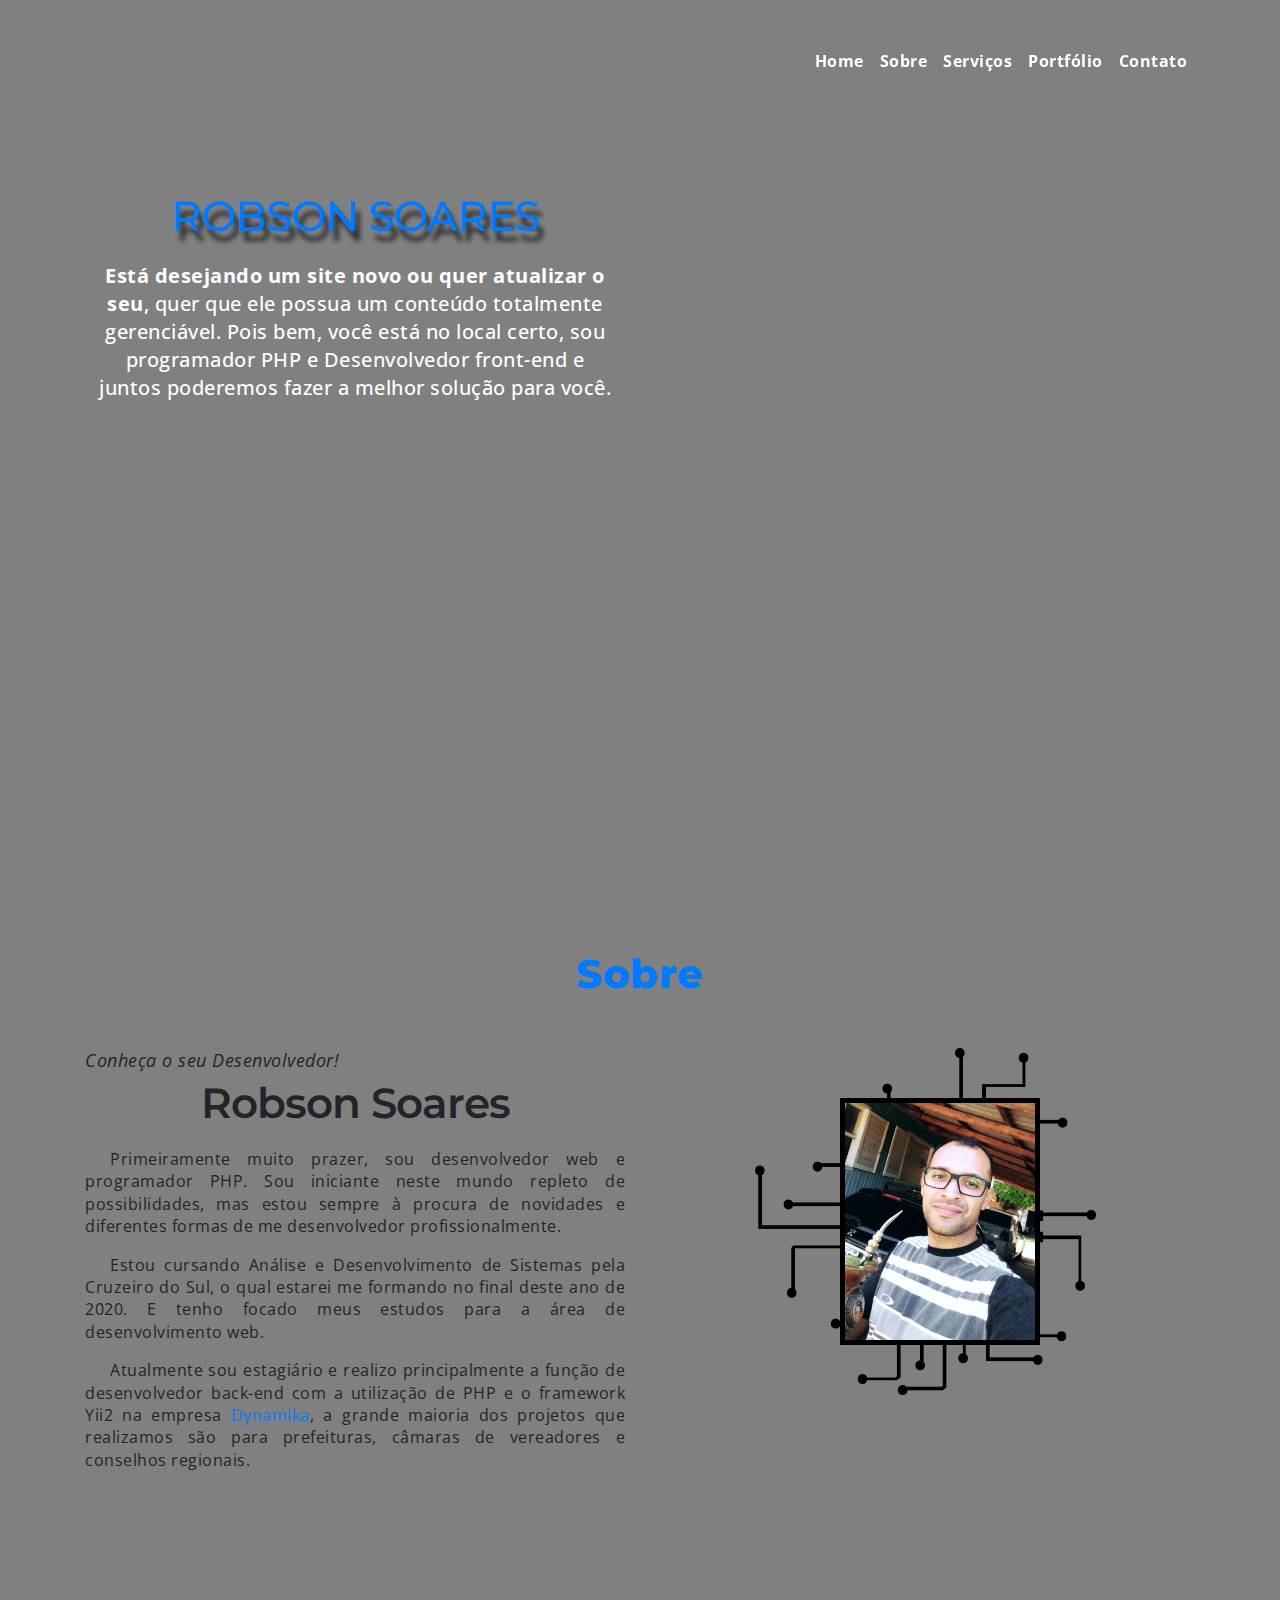
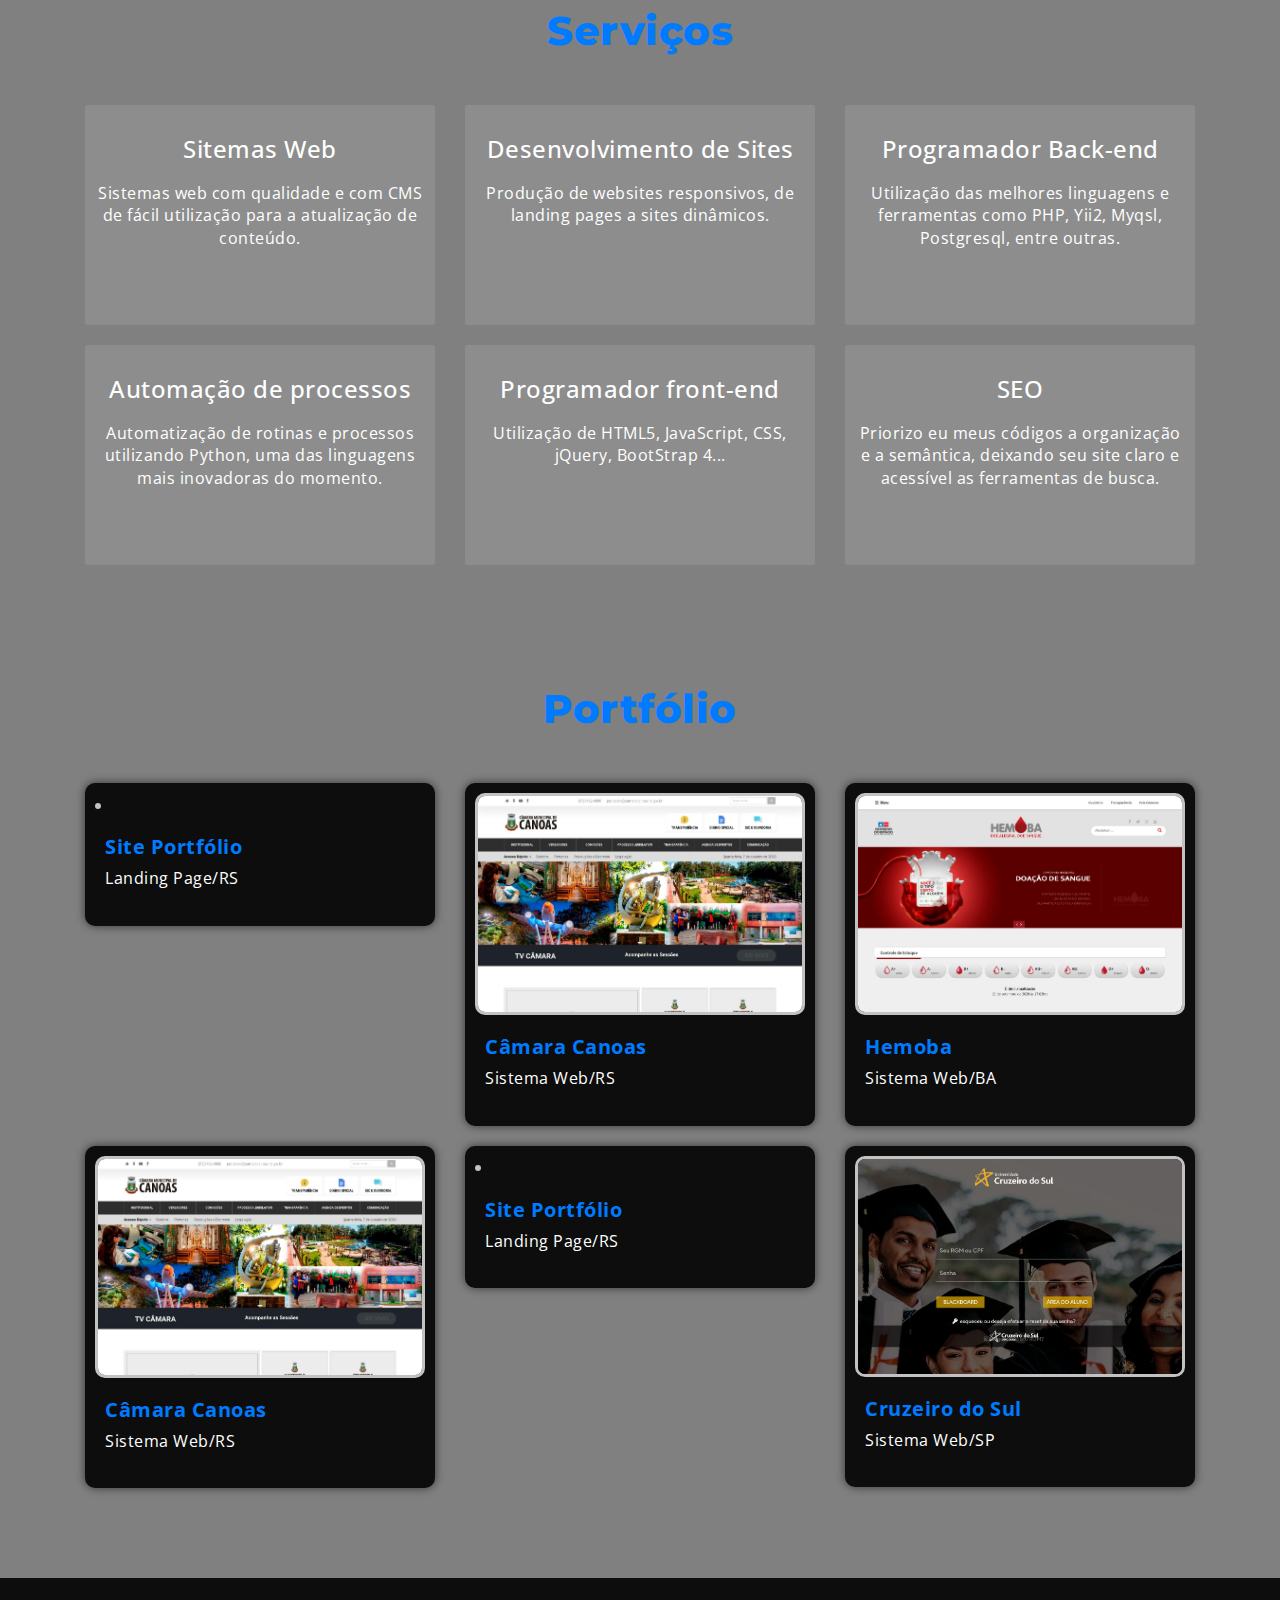
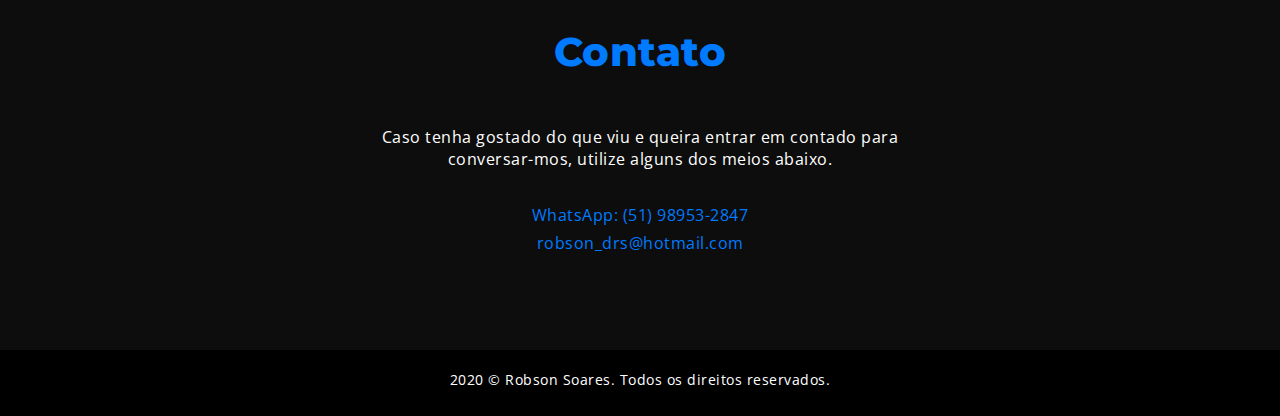
==== index.html @ 010b1d1f "responsivo" ====
<!DOCTYPE html>
<!--[if lt IE 7 ]><html class="ie ie6" lang="en"> <![endif]-->
<!--[if IE 7 ]><html class="ie ie7" lang="en"> <![endif]-->
<!--[if IE 8 ]><html class="ie ie8" lang="en"> <![endif]-->
<!--[if (gte IE 9)|!(IE)]><!--><html lang="pt-BR"> <!--<![endif]-->
<head>
    <meta http-equiv="Content-Type" content="text/html; charset=utf-8" />
    <meta name="viewport" content="width=device-width, initial-scale=1.0">
    <title>Robson Soares - Desenvolvedor WEB - Desenvolvedor back-end - Programador PHP - Desenvolvedor Websites - RS</title>
    <!--<link rel="SHORTCUT ICON" href="img/favicon.ico" type="image/x-icon" />-->
    <meta name="description" content="Desenvolvedor de Sistemas Web - Porto Alegre - RS, Sites, Sistemas, PHP, MySql, Postgresql, HTML, CSS, JQuery" />
	<meta name="keywords" content="desenvolvimento, desenvolvedor, Freelancer, web, desenvolvedor web, desenvolvimento web, sites, sistemas, php, mysql, sql, jquery, javascript, api facebook, api twitter, profissional, freela, aplicativos, aplicações, software, analista de sistemas, nerd, desenvolvedor, porto alegre - rs" />
	<meta property="og:title" content="Robson Soares - Desenvolvedor WEB - Desenvolvedor back-end - Programador PHP - Desenvolvedor Websites - RS"/>
	<meta property="og:type" content="website"/>
	<meta property="og:url" content="https://robsonsoares.dev.br"/>
	<!--<meta property="og:image" content="img/90.jpg"/> -->
	<meta property="og:site_name" content="Robson Soares - Desenvolvedor Web - Porto Alegre - RS"/>
	<meta property="og:description" content="Desenvolvedor de Sistemas Web - Porto Alegre - RS, Sites, Sistemas, PHP, MySql, Postgresql, HTML, CSS, JQuery"/>
	<meta name="OWNER" content="robson_drs@hotmail.com">
	<meta name="RATING" content="Geral">
	<meta name="ROBOTS" content="index,follow">
<!--
	<link rel="apple-touch-icon-precomposed" sizes="57x57" href="img/57.jpg" />
	<link rel="apple-touch-icon-precomposed" sizes="72x72" href="img/72.jpg" />
	<link rel="apple-touch-icon-precomposed" sizes="114x114" href="img/114.jpg" />
-->
	<meta name="theme-color" content="#0D0D0D">
	<!-- Windows Phone -->
	<meta name="msapplication-navbutton-color" content="#0D0D0D">
	<!-- iOS Safari -->
	<meta name="apple-mobile-web-app-capable" content="yes">
	<meta name="apple-mobile-web-app-status-bar-style" content="black-translucent">



    <link rel="stylesheet" href="css/bootstrap.min.css">
    <link href="https://fonts.googleapis.com/css2?family=Open+Sans&display=swap" rel="stylesheet">
    <link href="https://fonts.googleapis.com/css2?family=Montserrat:wght@400;500;600;800&display=swap" rel="stylesheet">
    <link rel="stylesheet" href="https://cdnjs.cloudflare.com/ajax/libs/animate.css/4.1.1/animate.min.css"/>
    <link rel="stylesheet" href="css/estilo.css">
    <link rel="stylesheet" href="css/animacao.css">
    <link rel="stylesheet" href="css/responsivo.css">
</head>
<body>
    <section id="navegacao" class="fixed-top">
        <nav class="navbar navbar-expand-md navbar-dark">
            <div class="container">
                <h1 class="navbar-brand"><a href="/" title="Robson Soares - Desenvolvedor WEB">Robson Soares</a></h1>
                <button class="navbar-toggler" type="button" data-toggle="collapse" data-target="#navbarNav" aria-controls="navbarNavAltMarkup" aria-expanded="false" aria-label="Toggle navigation">
                    <span class="navbar-toggler-icon"></span>
                </button>
                <div class="collapse navbar-collapse justify-content-end" id="navbarNav">
                    <div class="navbar-nav ">
                        <a class="nav-link" href="#home">Home</a>
                        <a class="nav-link" href="#sobre">Sobre</a>
                        <a class="nav-link" href="#servico">Serviços</a>
                        <a class="nav-link" href="#portfolio">Portfólio</a>
                        <a class="nav-link" href="#contato">Contato</a>
                    </div>
                </div>
            </div>
        </nav>
    </section>
    <section id="home">
        <div class="descricao">
            <div class="container">
                <div class="row">
                    <div class="col-12 col-sm-12 col-md-8 col-lg-6 box-banner">
                        <h2 class="text-center">Robson Soares</h2>
                        <p class="banner-text text-center">
                            <strong>Está desejando um site novo ou quer atualizar o seu</strong>, quer que ele possua um conteúdo totalmente gerenciável. Pois bem, você está no local certo, sou programador PHP e Desenvolvedor front-end e juntos poderemos fazer a melhor solução para você.
                        </p>
                    </div>
                </div>
            </div>
        </div>
        <span class="animated animate__animated animate__bounce"></span>
    </section>
    <section id="sobre">
        <div class="container">
            <div class="text-center"><h2 class="titulo">Sobre</h2></div>
            <div class="row">
                <div class="col-md-6 text-justify">
                    <span class="d-block dev"><em>Conheça o seu Desenvolvedor!</em></span>
                    <h3 class="titulo-nome anime-esquerda anime-init text-center">Robson Soares</h3>
                    <p>
                        Primeiramente muito prazer, sou desenvolvedor web e programador PHP. Sou iniciante neste mundo repleto de possibilidades, mas estou sempre à procura de novidades e diferentes formas de me desenvolvedor profissionalmente.
                    </p>
                    <p>
                        Estou cursando Análise e Desenvolvimento de Sistemas pela Cruzeiro do Sul, o qual estarei me formando no final deste ano de 2020. E tenho focado meus estudos para a área de desenvolvimento web. 
                    </p>
                    <p>
                    Atualmente sou estagiário e realizo principalmente a função de desenvolvedor back-end com a utilização de PHP e o framework Yii2 na empresa <a href="http://dynamika.com.br/" title="Dynamika">Dynamika</a>, a grande maioria dos projetos que realizamos são para prefeituras, câmaras de vereadores e conselhos regionais.
                    </p>
                </div>
                <div class="col-md-6 anime-direita">
                    <div class="box-foto text-center">
                        <img src="imagens/robson2.jpg" width="200" alt="Robson Soares">
                    </div>
                </div>
            </div>
        </div>
    </section>
    <section id="servico">
        <div class="servico">
            <div class="container">
                <div class="text-center"><h2 class="titulo">Serviços</h2></div>
                <div class="row">
                    <div class="col-sm-6 col-md-4">
                        <div class="text-center box-servico">
                            <i class="fas fa-laptop-code fa-3x"></i> 
                            <h4>Sitemas Web</h4>
                            <p>
                               Sistemas web com qualidade e com CMS de fácil utilização para a atualização de conteúdo.  
                            </p>  
                        </div>         
                    </div>
                    <div class="col-sm-6 col-md-4">
                        <div class="text-center box-servico">
                            <i class="fas fa-drafting-compass fa-3x"></i> 
                            <h4>Desenvolvimento de Sites</h4>
                            <p>
                                Produção de websites responsivos, de landing pages a sites dinâmicos.
                            </p>  
                        </div>         
                    </div>
                    <div class="col-sm-6 col-md-4">
                        <div class="text-center box-servico">
                            <i class="fas fa-code fa-3x"></i> 
                            <h4>Programador Back-end</h4>
                            <p>
                                Utilização das melhores linguagens e ferramentas como PHP, Yii2, Myqsl, Postgresql, entre outras.
                            </p>  
                        </div>         
                    </div>
                    <div class="col-sm-6 col-md-4">
                        <div class="text-center box-servico">
                            <i class="fas fa-tasks fa-3x"></i> 
                            <h4>Automação de processos</h4>
                            <p>
                                Automatização de rotinas e processos utilizando Python, uma das linguagens mais inovadoras do momento. 
                            </p>  
                        </div>         
                    </div>
                    <div class="col-sm-6 col-md-4">
                        <div class="text-center box-servico">
                            <i class="fas fa-desktop fa-3x"></i> 
                            <h4>Programador front-end</h4>
                            <p>
                                Utilização de HTML5, JavaScript, CSS, jQuery, BootStrap 4...
                            </p>  
                        </div>         
                    </div>
                    <div class="col-sm-6 col-md-4">
                        <div class="text-center box-servico">
                            <i class="far fa-address-card fa-3x"></i> 
                            <h4>SEO</h4>
                            <p>
                                Priorizo eu meus códigos a organização e a semântica, deixando seu site claro e acessível as ferramentas de busca.
                            </p>  
                        </div>         
                    </div>

                </div>
            </div>
        </div>
    </section>
    <section id="portfolio">
        <div class="container">
            <div class="text-center"><h2 class="titulo">Portfólio</h2></div>
            <div class="row">
                <div class="col-sm-6 col-md-6 col-lg-4">
                    <div class="box-portfolio">
                        <img src="imagens/portfolio3.jpg" width="100%" alt="" title="">
                        <div class="box-portfolio-text">
                            <a href="/" target="_blank" title=""><h5><strong>Site Portfólio</strong></h5></a>
                            <p>Landing Page/RS</p>
                        </div>
                    </div>
                </div>
                <div class="col-sm-6 col-md-6 col-lg-4">
                    <div class="box-portfolio">
                        <img src="imagens/portfolio4.jpg" width="100%" alt="" title="">
                        <div class="box-portfolio-text">
                            <a href="/" target="_blank" title=""><h5><strong>Câmara Canoas</strong></h5></a>
                            <p>Sistema Web/RS</p>
                        </div>
                    </div>
                </div>
                <div class="col-sm-6 col-md-6 col-lg-4">
                    <div class="box-portfolio">
                        <img src="imagens/portfolio5.jpg" width="100%" alt="" title="">
                        <div class="box-portfolio-text">
                            <a href="/" target="_blank" title=""><h5><strong>Hemoba</strong></h5></a>
                            <p>Sistema Web/BA</p>
                        </div>
                    </div>
                </div>
                <div class="col-sm-6 col-md-6 col-lg-4">
                    <div class="box-portfolio">
                        <img src="imagens/portfolio4.jpg" width="100%" alt="" title="">
                        <div class="box-portfolio-text">
                            <a href="/" target="_blank" title=""><h5><strong>Câmara Canoas</strong></h5></a>
                            <p>Sistema Web/RS</p>
                        </div>
                    </div>
                </div>
                <div class="col-sm-6 col-md-6 col-lg-4">
                    <div class="box-portfolio">
                        <img src="imagens/portfolio3.jpg" width="100%" alt="" title="">
                        <div class="box-portfolio-text">
                            <a href="/" target="_blank" title=""><h5><strong>Site Portfólio</strong></h5></a>
                            <p>Landing Page/RS</p>
                        </div>
                    </div>
                </div>
                <div class="col-sm-6 col-md-6 col-lg-4">
                    <div class="box-portfolio">
                        <img src="imagens/portfolio6.jpg" width="100%" alt="" title="">
                        <div class="box-portfolio-text">
                            <a href="/" target="_blank" title=""><h5><strong>Cruzeiro do Sul</strong></h5></a>
                            <p>Sistema Web/SP</p>
                        </div>
                    </div>
                </div>

            </div>
        </div>
    </section>
    <section id="contato">
        <div class="container">
            <div class="text-center"><h2 class="titulo">Contato</h2></div>
            <div class="row justify-content-center">
                <div class="col-10 col-sm-8 col-md-6 text-center">
                    <p>
                        Caso tenha gostado do que viu e queira entrar em contado para conversar-mos, utilize alguns dos meios abaixo.
                    </p>
                    <a href="https://wa.me/5551989532847" target="_blank" title="Whatsapp">WhatsApp: (51) 98953-2847</a><br />
                    <a href="mailto:robson_drs@hotmail.com">robson_drs@hotmail.com</a><br />
                    <a href="https://www.instagram.com/robson.soares.3532" title="Instagram"><i class="fab fa-instagram fa-2x"></i></a>
                    <a href="https://www.linkedin.com/in/robson-da-rosa-soares-93663b18a/" title="Linkedin"><i class="fab fa-linkedin fa-2x"></i></a>
                    <a href="https://github.com/robsondrs" title="Github"><i class="fab fa-github fa-2x"></i></a>
                </div>
            </div>
        </div>
    </section>
    <footer class="text-center">
        <div class="row justify-content-center">
            <div class="col-10 text-center">
                <p>
                    2020 © Robson Soares. Todos os direitos reservados.
                </p>
            </div>
        </div>
    </footer>


    <script src="https://kit.fontawesome.com/1abc14eed8.js" crossorigin="anonymous"></script>
    <script src="js/jquery.js"></script>
    <script src="https://cdn.jsdelivr.net/npm/popper.js@1.16.1/dist/umd/popper.min.js" integrity="sha384-9/reFTGAW83EW2RDu2S0VKaIzap3H66lZH81PoYlFhbGU+6BZp6G7niu735Sk7lN" crossorigin="anonymous"></script>
    <script src="js/bootstrap.min.js"></script>
    <script src="js/site.js"></script>
</body>
</html>
---- css/estilo.css ----
html {
    height: 100%;
    scroll-behavior: smooth;
}

body {
    font: 16px "Open Sans";
    letter-spacing: 0.5px;
    line-height: 1.4;
    height: 100%;
    background-color:#C2C2C3;
    margin:0;
    padding: 0;
    overflow-x:  hidden !important;
}

#navegacao .navbar {
    background-color: transparent;
    padding-top: 20px;
    padding-bottom: 20px;
    transition: .6s all;
}

#navegacao .navbar a {
    color: #fff;
    font-weight: 700;
    font-size: 1em;
    text-decoration: none;
}

#navegacao .navbar .navbar-nav a:after {
    content: "";
    height: 2px;
    width: 0px;
    float: left;
    background-color: #007bff;
    transition: .3s all;
    border-radius: 10px;
}

#navegacao .navbar .navbar-nav a:hover:after {
    width: 100%;
}

#navegacao h1 a {
    width: 400px;
    height: 65px;
    display: block;
    text-indent: -9999px;
    background-image: url(../imagens/logo2-invert.png);
    background-repeat: no-repeat;
    background-size: contain;
    transition: .6s all;
}

#navegacao.scroll h1 a {
    width: 300px;
    height: auto;
}

#navegacao.scroll .navbar{
    background-color: rgba(0,0,0,.9);
    padding-top: 5px;
    padding-bottom: 5px;
    border-bottom: 1px solid rgba(255,255,255,.1);
    box-shadow: 0 0 10px rgba(0,0,0,.5);
}

#home {
    height: 100%;
    position: relative;
    padding: 70px 0;
    margin-top: 0;
	background-repeat: no-repeat;
	background-size: cover;
	background-position: center;
    background-attachment: fixed;
    background-image: url(../imagens/banner1-1.jpg);
}

#home .descricao {
    width: 100%;
    padding-top: 100px;
}

#home .box-banner {
    color: #fff;
    padding: 25px 18px;
    font-size: 20px;
    font-weight: 500;
}

#home .box-banner h2 {
    font-family: "Montserrat";
    line-height: 1;
    letter-spacing: -1px;
    font-weight: 500;
    font-size: 42px;
    text-shadow: 5px 10px 5px rgba(0,0,0,.7);
    text-transform: uppercase;
    color: #007bff; 
}

#home .banner-text {
    padding: 10px 10px 0 10px;
    margin-top: 15px;
}

.titulo-nome {
    font-family: 'Montserrat', sans-serif;
    letter-spacing: -1px;
    font-weight: 600;
    margin: 10px 0;
}

.titulo {
    font-size: 40px;
    font-family: 'Montserrat', sans-serif;
    font-weight: 800;
    margin-bottom: 50px;
    color: #007bff;
}

#sobre {
    padding: 50px 0 70px 0;
}

#sobre h3 {
    margin: 5px 0 20px 0;
    font-size: 42px;
}

#sobre .dev {
    font-size: 1.1em;
}

#sobre p{
    text-indent: 25px;
}

#sobre .box-foto {
    padding:50px 30px 50px 60px;
    background-size: contain;
    background-image: url(../imagens/fundo-foto.png);
    background-repeat: no-repeat;
    background-position: center;
}

#sobre .box-foto img {
    border: 5px solid black;
}

#servico {
    background-image: url(../imagens/banner3-1.jpg);
    background-repeat: no-repeat;
    background-size: cover;
    background-position: center;
    background-attachment: fixed;
}

.servico {
    padding: 50px 0;
}

.box-servico {
    position: relative;
    height: 220px;
    margin-bottom: 20px;
    padding: 20px 10px;
    color: #fff;
    border-radius: 3px;
    background: rgba(255,255,255,.1);
    transition: 1s all;
}

.box-servico h4 {
    padding: 10px 0;
}

.box-servico:hover {
    background: rgba(255,255,255,.3);
    box-shadow: 0 0 10px rgba(0,0,0,.3);
}

.box-servico::after {
    content: "";
    position: absolute;
    bottom: 0;
    right: 0;
    width: 0;
    height: 0;
    border-color: #007bff;
    transition: 1s all;
}

.box-servico:hover:after {
    width: 70px;
    height: 70px;
    border-bottom-right-radius: 3px;
    border-bottom: 2px solid #007bff;
    border-right: 2px solid #007bff;
}

.box-servico::before {
    content: "";
    position: absolute;
    top: 0;
    left: 0;
    width: 0;
    height: 0;
    border-color: #007bff;
    transition: 1s all;
}

.box-servico:hover:before {
    width: 70px;
    height: 70px;
    border-top-left-radius: 3px;
    border-top: 2px solid #007bff;
    border-left: 2px solid #007bff;
}

#portfolio {
    padding: 50px 0 70px 0;
}

.box-portfolio {
    width: 100%;
    margin-bottom: 20px;
    border-radius: 10px;
    padding: 10px;
    background-color: #0D0D0D;
    box-shadow: 0 0 10px rgba(0,0,0,.6);
}

.box-portfolio img {
    width: 100%;
    height: auto;
    border-radius: 10px;
    border: 3px solid #C2C2C3;
    object-fit: cover;
    object-position: top;
}

.box-portfolio-text {
    margin-top: 10px;
    padding: 10px;
    color: #fff;
}

#contato {
    background-color: #0D0D0D;
    padding: 50px 0 70px 0;
    color: #fff;    
}

#contato p {
    margin-bottom: 30px;
}

#contato a {
    display: inline-block;
    padding: 3px;
}

#contato a:hover {
    text-decoration: none;
    color: #fff;
}

footer {
    background-color: #000;
    font-size: 14px;
    padding: 20px 0 10px;
    color: #fff;
}
---- css/responsivo.css ----
/*Extra small devices (portrait phones, menor que 576px)*/
@media (max-width: 575.98px) {
    body {
        min-width: 320px !important;
        overflow-x: hidden !important;
    }

    #navegacao .navbar {
        padding: .5rem 1rem;
    }

    #navegacao .navbar-toggler {
        margin-bottom: 15px;
    }
    
    #navegacao h1 a {
        margin-top: 10px;        
        width: 150px;
        background-image: url(../imagens/logo-invert.png);
    }
}

/*Small devices (landscape phones, 576px e maiores)*/
@media (min-width: 576px) and (max-width: 767.98px) {
    body {
        background: red;
    }
}

/*Medium devices (tablets, 768px e maiores)*/
@media (min-width: 768px) and (max-width: 991.98px) {
    body {
        background: blue;
    }
}

/*Large devices (desktops, 992px e maiores)*/
@media (min-width: 992px) and (max-width: 1199.98px) {
    body {
        background: yellow;
    }
}

/*Extra large devices (large desktops, 1200px  e maiores)*/
@media (min-width:1200px) and (max-width:1440px) {
    body {
        background: gray;
    }
}

@media (min-width:1441px) and (max-width:1600px) {

}

@media (min-width:1601px) {

}
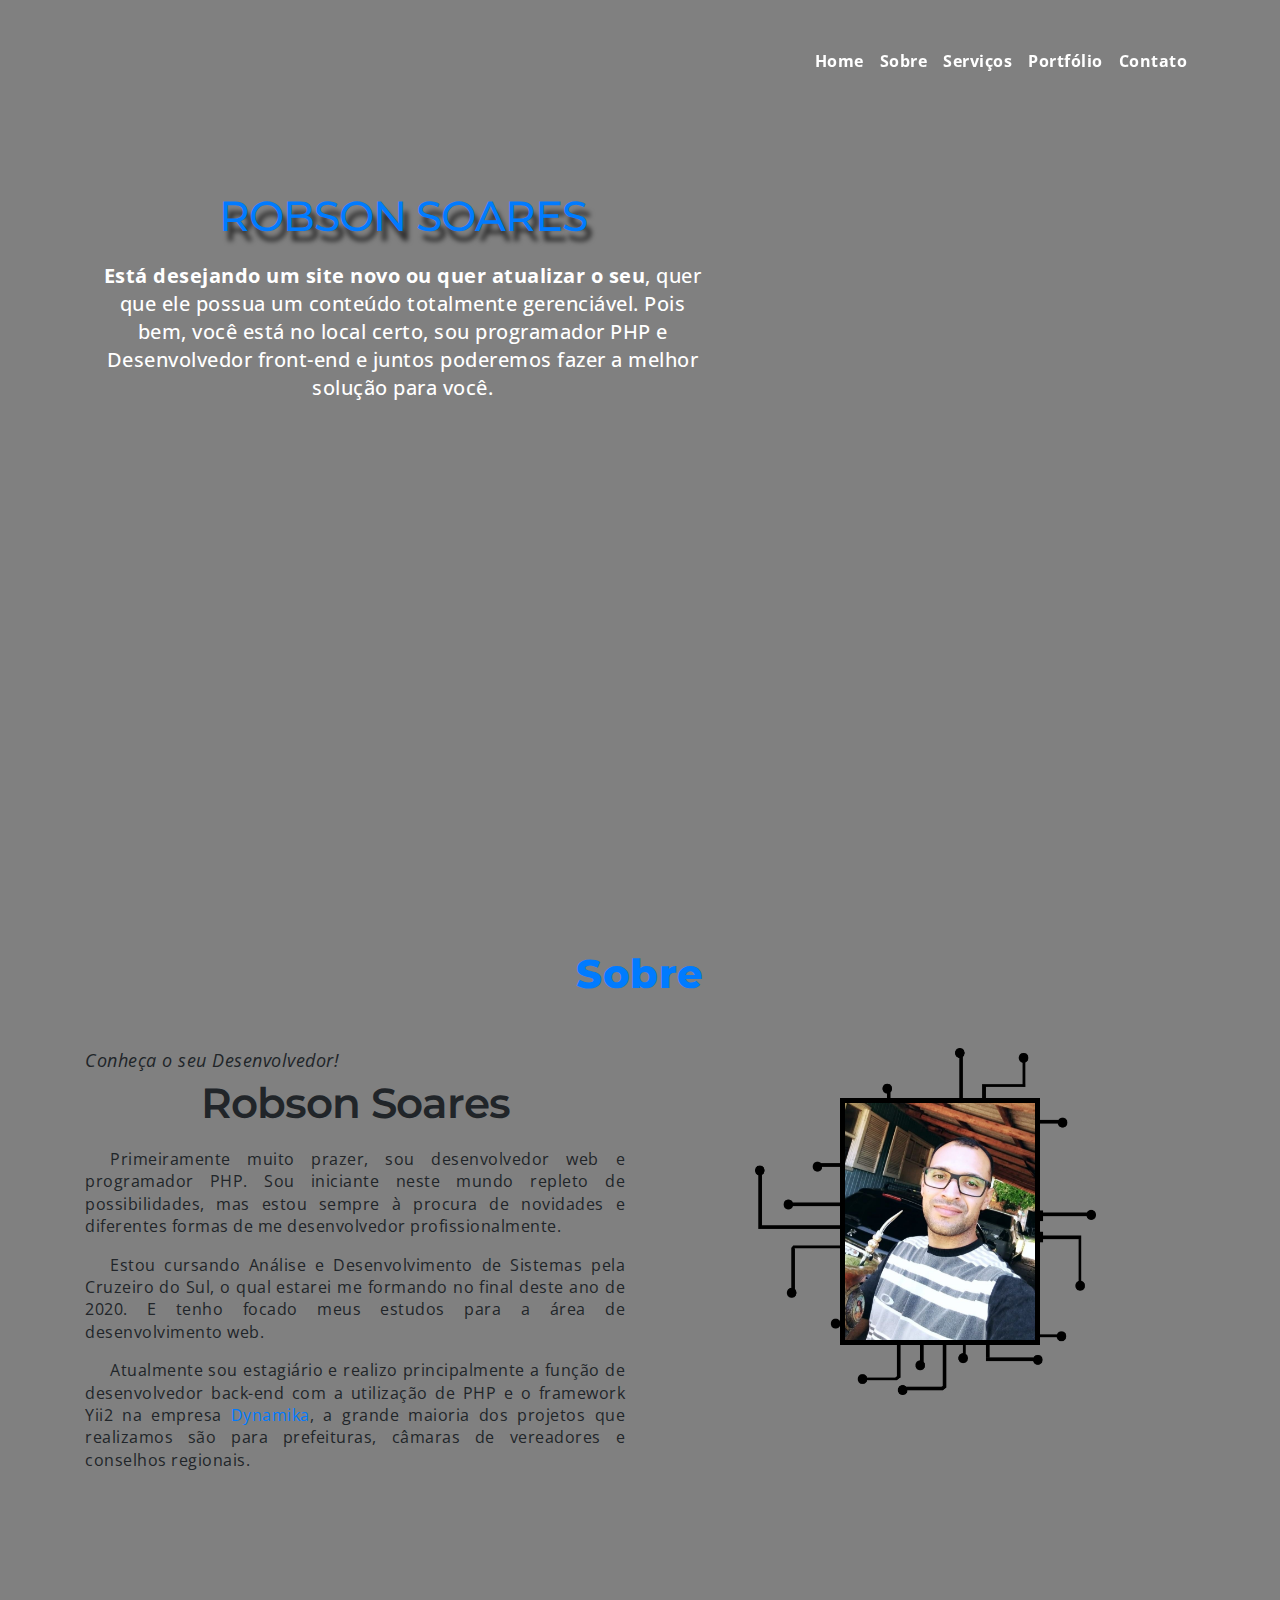
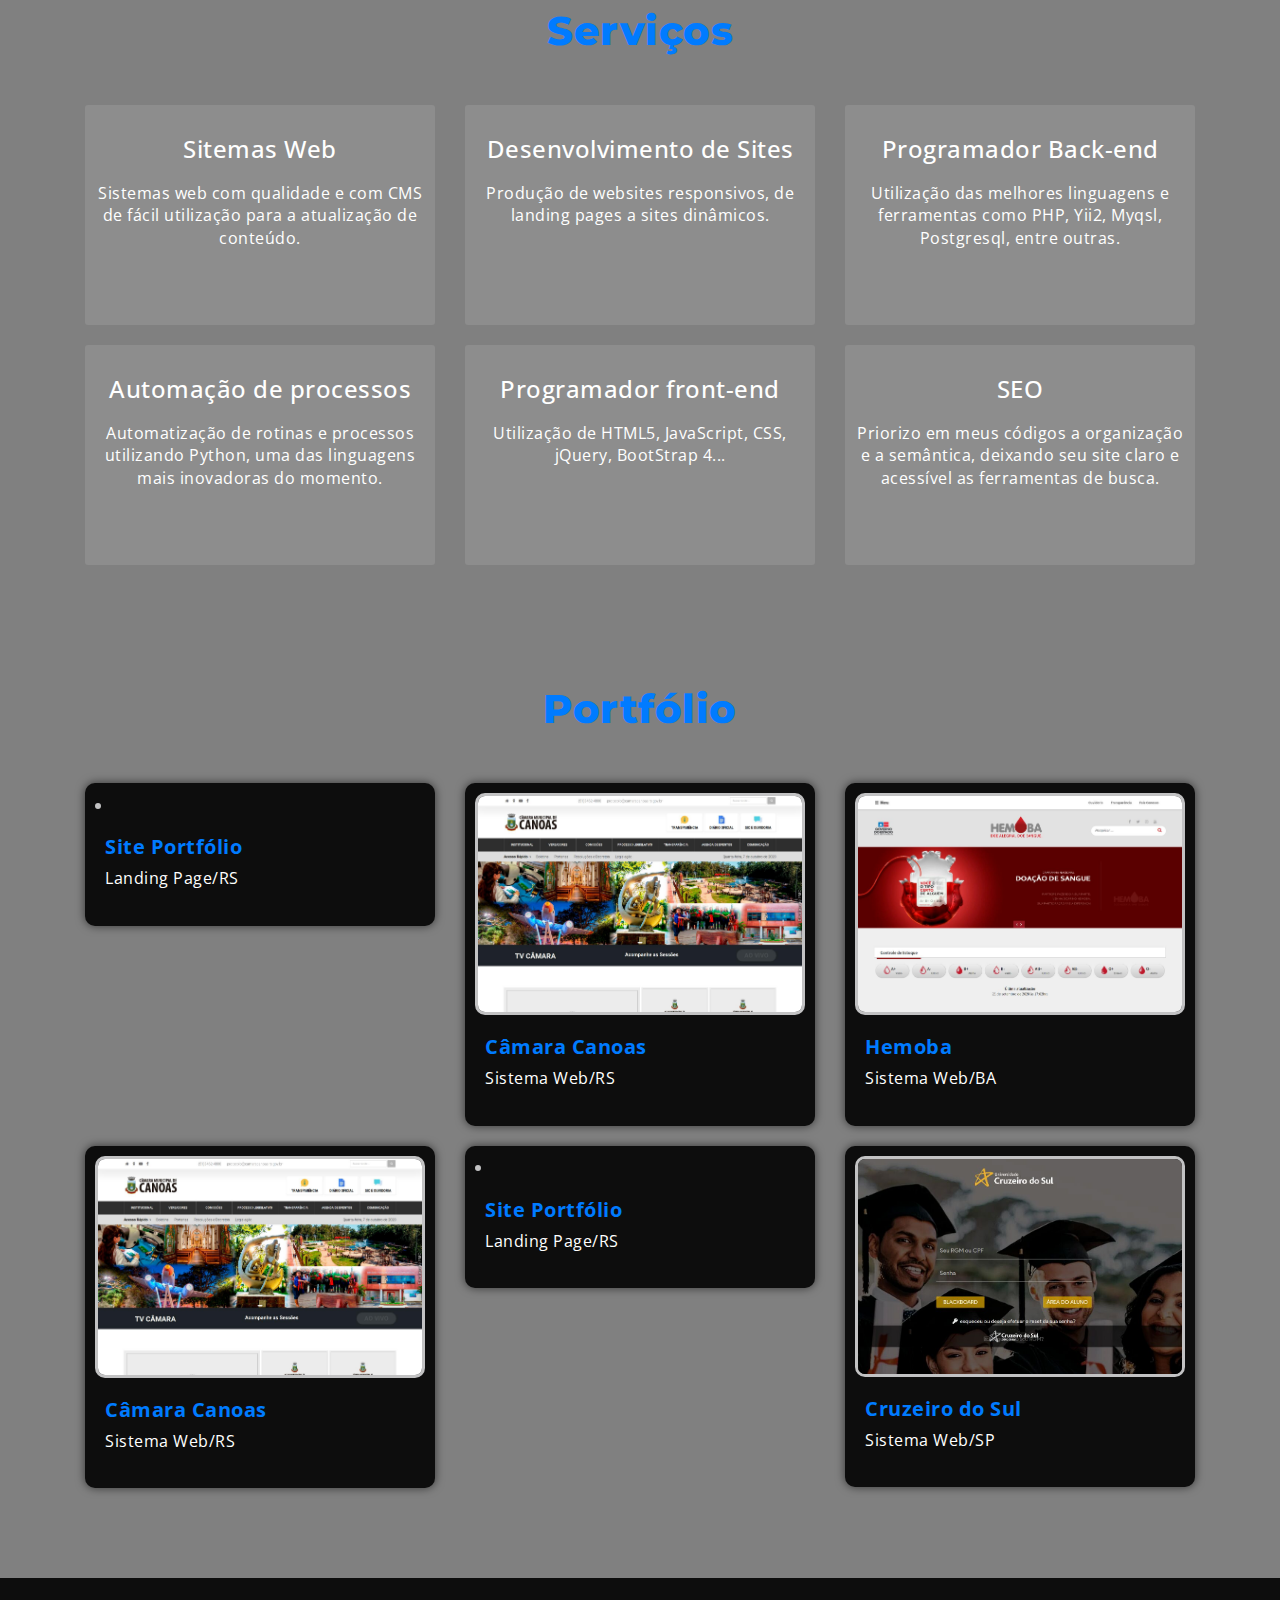
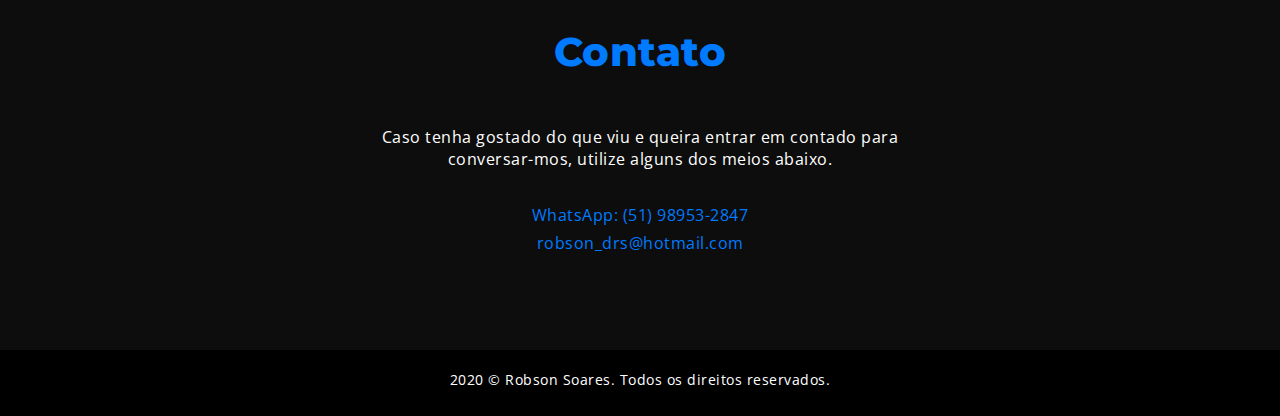
==== commit 94a143ab: "responsivo" ====
--- a/index.html
+++ b/index.html
@@ -7,7 +7,7 @@
     <meta http-equiv="Content-Type" content="text/html; charset=utf-8" />
     <meta name="viewport" content="width=device-width, initial-scale=1.0">
     <title>Robson Soares - Desenvolvedor WEB - Desenvolvedor back-end - Programador PHP - Desenvolvedor Websites - RS</title>
-    <!--<link rel="SHORTCUT ICON" href="img/favicon.ico" type="image/x-icon" />-->
+    <link rel="SHORTCUT ICON" href="imagens/favicon.ico" type="image/x-icon" />
     <meta name="description" content="Desenvolvedor de Sistemas Web - Porto Alegre - RS, Sites, Sistemas, PHP, MySql, Postgresql, HTML, CSS, JQuery" />
 	<meta name="keywords" content="desenvolvimento, desenvolvedor, Freelancer, web, desenvolvedor web, desenvolvimento web, sites, sistemas, php, mysql, sql, jquery, javascript, api facebook, api twitter, profissional, freela, aplicativos, aplicações, software, analista de sistemas, nerd, desenvolvedor, porto alegre - rs" />
 	<meta property="og:title" content="Robson Soares - Desenvolvedor WEB - Desenvolvedor back-end - Programador PHP - Desenvolvedor Websites - RS"/>
@@ -42,8 +42,11 @@
     <link rel="stylesheet" href="css/responsivo.css">
 </head>
 <body>
-    <section id="navegacao" class="fixed-top">
-        <nav class="navbar navbar-expand-md navbar-dark">
+    <div class="carregamento">
+        <div id="loader"></div>
+    </div>
+    <header id="navegacao" class="fixed-top">
+        <nav class="navbar navbar-expand-lg navbar-dark">
             <div class="container">
                 <h1 class="navbar-brand"><a href="/" title="Robson Soares - Desenvolvedor WEB">Robson Soares</a></h1>
                 <button class="navbar-toggler" type="button" data-toggle="collapse" data-target="#navbarNav" aria-controls="navbarNavAltMarkup" aria-expanded="false" aria-label="Toggle navigation">
@@ -60,12 +63,12 @@
                 </div>
             </div>
         </nav>
-    </section>
+    </header>
     <section id="home">
         <div class="descricao">
             <div class="container">
                 <div class="row">
-                    <div class="col-12 col-sm-12 col-md-8 col-lg-6 box-banner">
+                    <div class="col-12 col-sm-12 col-md-10 col-lg-6 col-xl-7 box-banner">
                         <h2 class="text-center">Robson Soares</h2>
                         <p class="banner-text text-center">
                             <strong>Está desejando um site novo ou quer atualizar o seu</strong>, quer que ele possua um conteúdo totalmente gerenciável. Pois bem, você está no local certo, sou programador PHP e Desenvolvedor front-end e juntos poderemos fazer a melhor solução para você.
@@ -106,7 +109,7 @@
             <div class="container">
                 <div class="text-center"><h2 class="titulo">Serviços</h2></div>
                 <div class="row">
-                    <div class="col-sm-6 col-md-4">
+                    <div class="col-sm-6 col-md-6 col-lg-4">
                         <div class="text-center box-servico">
                             <i class="fas fa-laptop-code fa-3x"></i> 
                             <h4>Sitemas Web</h4>
@@ -115,7 +118,7 @@
                             </p>  
                         </div>         
                     </div>
-                    <div class="col-sm-6 col-md-4">
+                    <div class="col-sm-6 col-md-6 col-lg-4">
                         <div class="text-center box-servico">
                             <i class="fas fa-drafting-compass fa-3x"></i> 
                             <h4>Desenvolvimento de Sites</h4>
@@ -124,7 +127,7 @@
                             </p>  
                         </div>         
                     </div>
-                    <div class="col-sm-6 col-md-4">
+                    <div class="col-sm-6 col-md-6 col-lg-4">
                         <div class="text-center box-servico">
                             <i class="fas fa-code fa-3x"></i> 
                             <h4>Programador Back-end</h4>
@@ -133,7 +136,7 @@
                             </p>  
                         </div>         
                     </div>
-                    <div class="col-sm-6 col-md-4">
+                    <div class="col-sm-6 col-md-6 col-lg-4">
                         <div class="text-center box-servico">
                             <i class="fas fa-tasks fa-3x"></i> 
                             <h4>Automação de processos</h4>
@@ -142,7 +145,7 @@
                             </p>  
                         </div>         
                     </div>
-                    <div class="col-sm-6 col-md-4">
+                    <div class="col-sm-6 col-md-6 col-lg-4">
                         <div class="text-center box-servico">
                             <i class="fas fa-desktop fa-3x"></i> 
                             <h4>Programador front-end</h4>
@@ -151,12 +154,12 @@
                             </p>  
                         </div>         
                     </div>
-                    <div class="col-sm-6 col-md-4">
+                    <div class="col-sm-6 col-md-6 col-lg-4">
                         <div class="text-center box-servico">
                             <i class="far fa-address-card fa-3x"></i> 
                             <h4>SEO</h4>
                             <p>
-                                Priorizo eu meus códigos a organização e a semântica, deixando seu site claro e acessível as ferramentas de busca.
+                                Priorizo em meus códigos a organização e a semântica, deixando seu site claro e acessível as ferramentas de busca.
                             </p>  
                         </div>         
                     </div>
@@ -231,15 +234,15 @@
         <div class="container">
             <div class="text-center"><h2 class="titulo">Contato</h2></div>
             <div class="row justify-content-center">
-                <div class="col-10 col-sm-8 col-md-6 text-center">
+                <div class="col-10 col-sm-10 col-md-8 col-lg-6 text-center">
                     <p>
                         Caso tenha gostado do que viu e queira entrar em contado para conversar-mos, utilize alguns dos meios abaixo.
                     </p>
                     <a href="https://wa.me/5551989532847" target="_blank" title="Whatsapp">WhatsApp: (51) 98953-2847</a><br />
                     <a href="mailto:robson_drs@hotmail.com">robson_drs@hotmail.com</a><br />
-                    <a href="https://www.instagram.com/robson.soares.3532" title="Instagram"><i class="fab fa-instagram fa-2x"></i></a>
-                    <a href="https://www.linkedin.com/in/robson-da-rosa-soares-93663b18a/" title="Linkedin"><i class="fab fa-linkedin fa-2x"></i></a>
-                    <a href="https://github.com/robsondrs" title="Github"><i class="fab fa-github fa-2x"></i></a>
+                    <a href="https://www.instagram.com/robson.soares.3532" class="icone" title="Instagram"><i class="fab fa-instagram fa-2x"></i></a>
+                    <a href="https://www.linkedin.com/in/robson-da-rosa-soares-93663b18a/" class="icone" title="Linkedin"><i class="fab fa-linkedin fa-2x"></i></a>
+                    <a href="https://github.com/robsondrs" title="Github" class="icone"><i class="fab fa-github fa-2x"></i></a>
                 </div>
             </div>
         </div>
--- a/css/estilo.css
+++ b/css/estilo.css
@@ -273,4 +273,5 @@
     font-size: 14px;
     padding: 20px 0 10px;
     color: #fff;
-}+}
+
--- a/css/responsivo.css
+++ b/css/responsivo.css
@@ -1,10 +1,18 @@
 /*Extra small devices (portrait phones, menor que 576px)*/
 @media (max-width: 575.98px) {
+    html {
+        overflow-x: hidden;
+        height: auto;
+    }
     body {
         min-width: 320px !important;
-        overflow-x: hidden !important;
     }
 
+    .container {
+        padding-left: 5%;
+        padding-right: 5%;
+    }
+    
     #navegacao .navbar {
         padding: .5rem 1rem;
     }
@@ -13,10 +21,42 @@
         margin-bottom: 15px;
     }
     
-    #navegacao h1 a {
+    #navegacao.scroll .navbar-toggler {
+        margin-bottom: 0;
+    }
+
+    #navegacao h1 a, #navegacao.scroll h1 a {
         margin-top: 10px;        
-        width: 150px;
+        width: 120px;
         background-image: url(../imagens/logo-invert.png);
+    }
+
+    #home {
+        padding-bottom: 50px;
+    }
+    #home .descricao {
+        padding-top: 40px;
+    }
+    
+    #home .box-banner {
+        font-size: 18px;
+    }
+
+    #home .box-banner h2 {
+        font-size: 38px;
+        letter-spacing: 2px;
+    }
+
+    #sobre, .servico, #portfolio, #contato {
+        padding: 30px 0 50px 0;
+    }
+
+    .titulo {
+        margin: 10px 0 30px 0;
+    }
+
+    .box-servico {
+        height: auto;
     }
 }
 
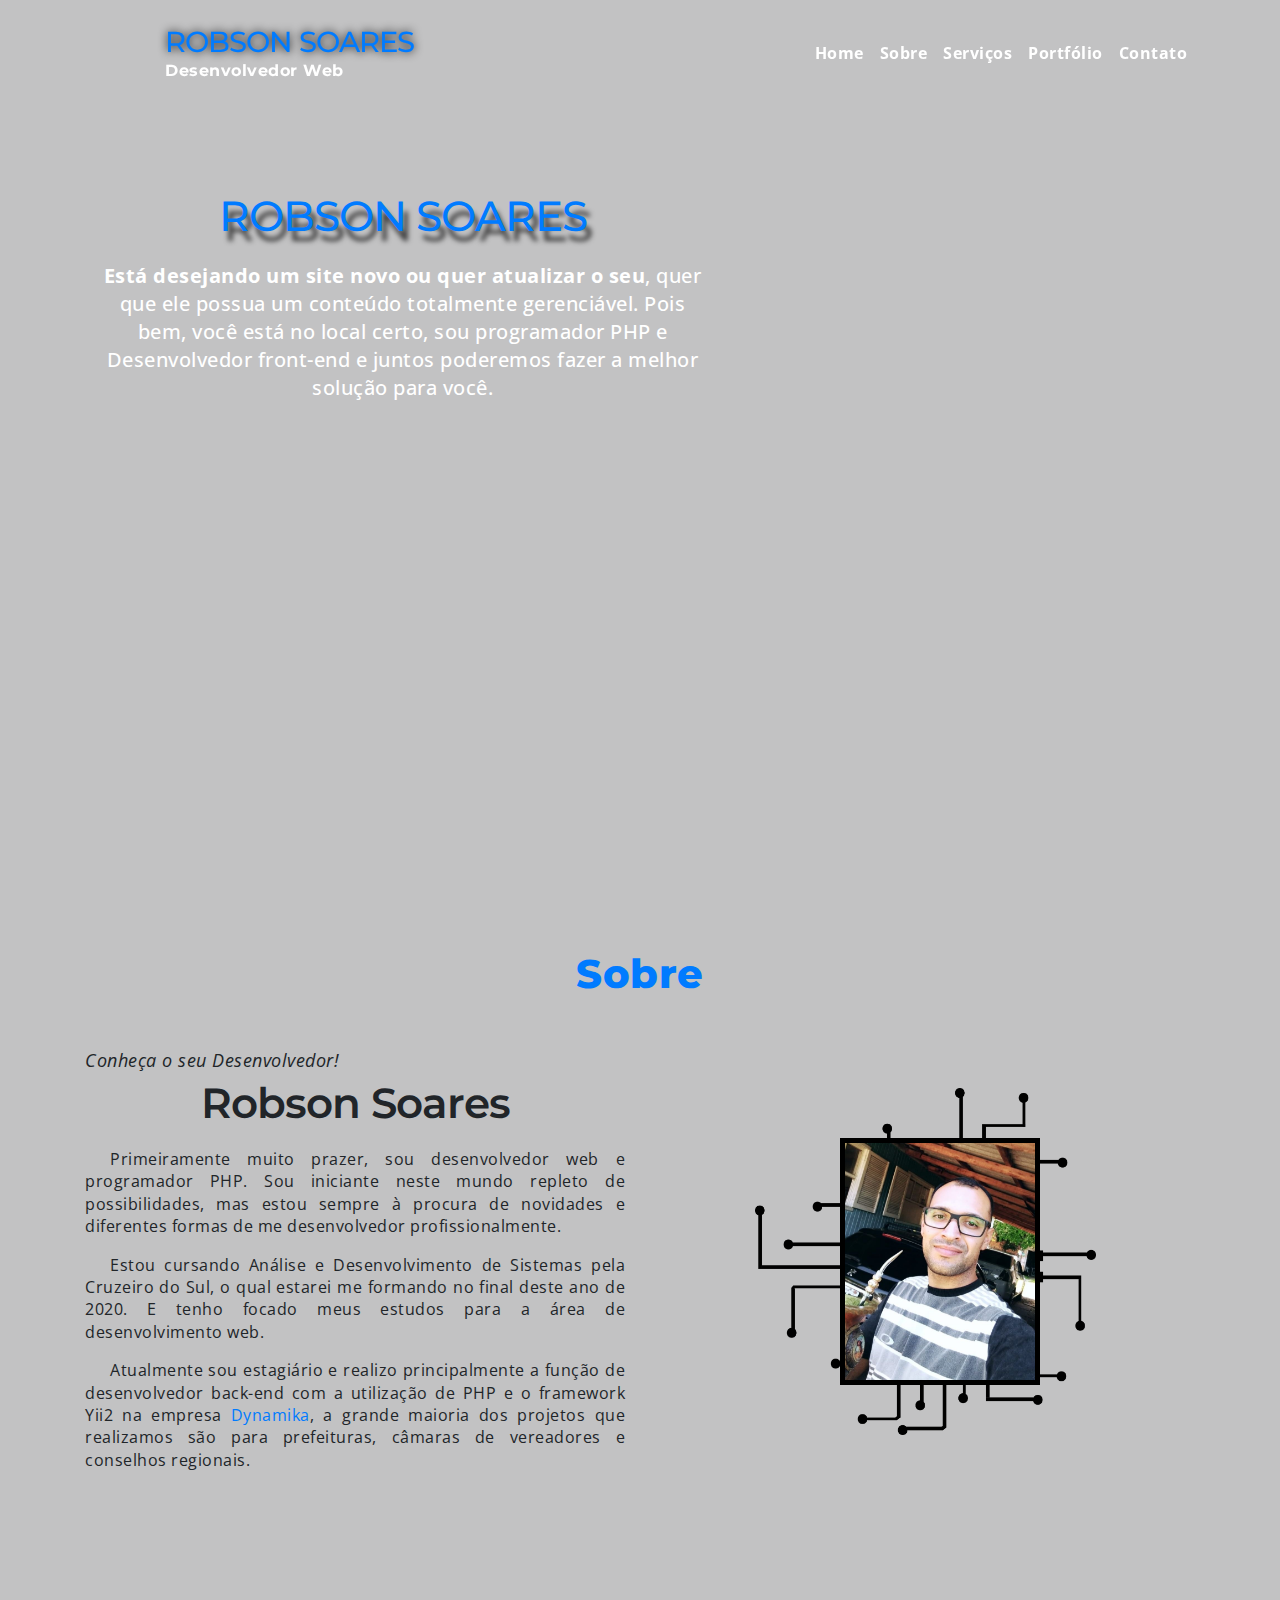
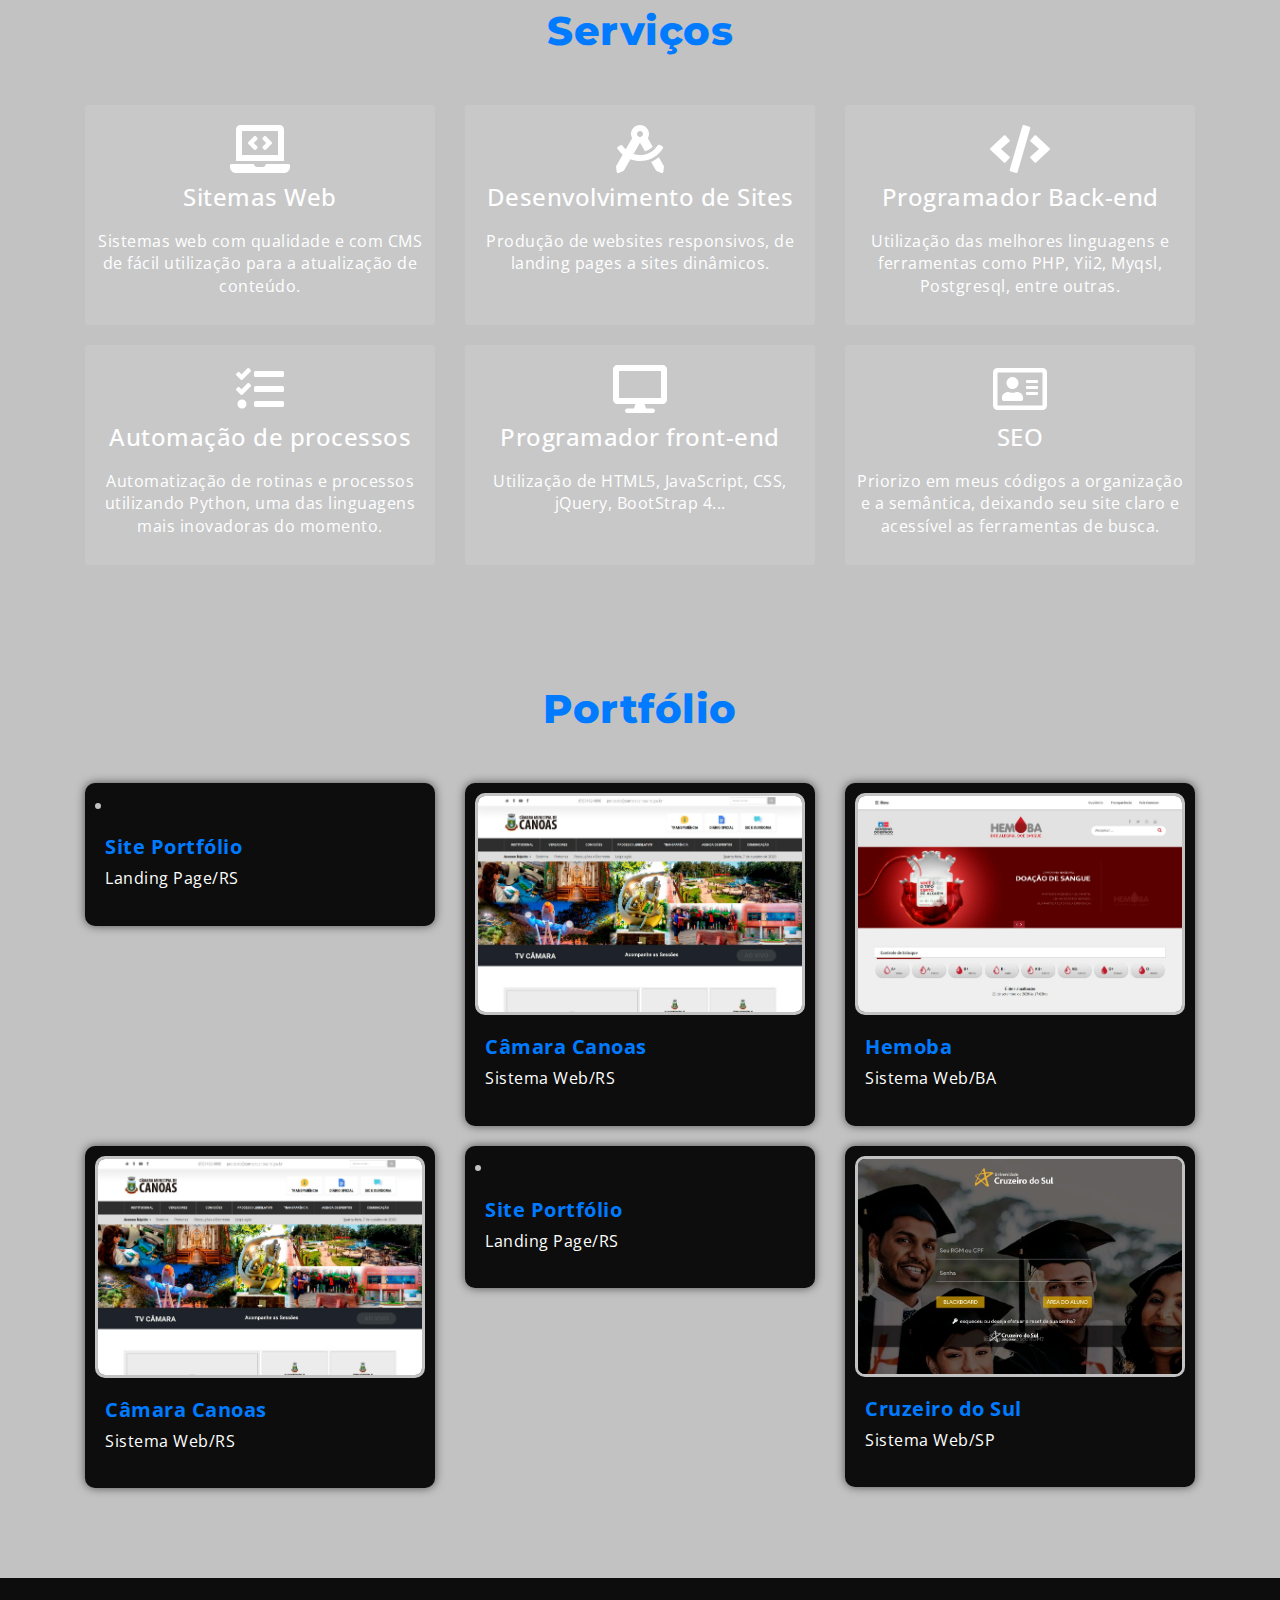
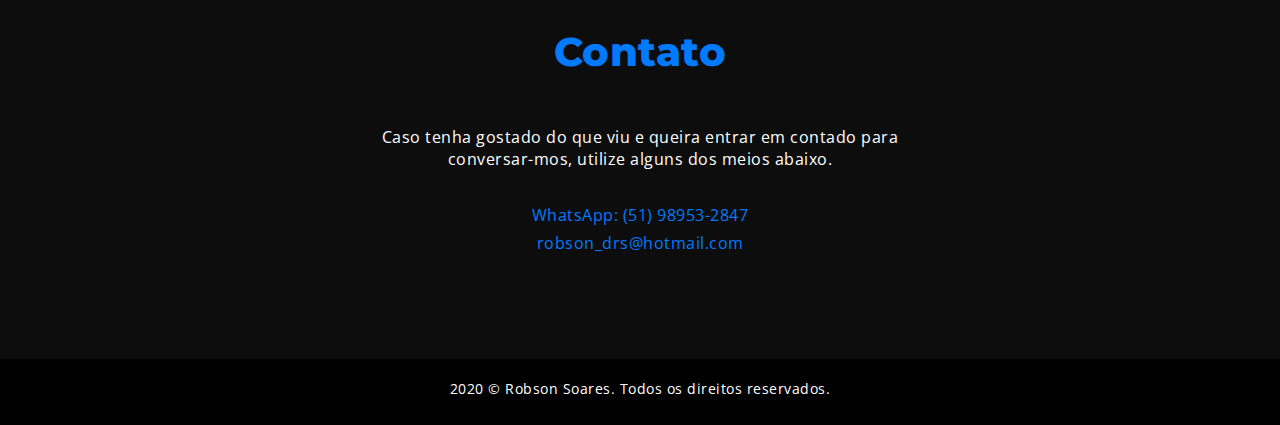
==== commit 9d250e7d: "alter titulo do navbar" ====
--- a/index.html
+++ b/index.html
@@ -13,17 +13,16 @@
 	<meta property="og:title" content="Robson Soares - Desenvolvedor WEB - Desenvolvedor back-end - Programador PHP - Desenvolvedor Websites - RS"/>
 	<meta property="og:type" content="website"/>
 	<meta property="og:url" content="https://robsonsoares.dev.br"/>
-	<!--<meta property="og:image" content="img/90.jpg"/> -->
 	<meta property="og:site_name" content="Robson Soares - Desenvolvedor Web - Porto Alegre - RS"/>
 	<meta property="og:description" content="Desenvolvedor de Sistemas Web - Porto Alegre - RS, Sites, Sistemas, PHP, MySql, Postgresql, HTML, CSS, JQuery"/>
 	<meta name="OWNER" content="robson_drs@hotmail.com">
 	<meta name="RATING" content="Geral">
 	<meta name="ROBOTS" content="index,follow">
-<!--
-	<link rel="apple-touch-icon-precomposed" sizes="57x57" href="img/57.jpg" />
-	<link rel="apple-touch-icon-precomposed" sizes="72x72" href="img/72.jpg" />
-	<link rel="apple-touch-icon-precomposed" sizes="114x114" href="img/114.jpg" />
--->
+
+	<link rel="apple-touch-icon-precomposed" sizes="57x57" href="imagens/apple-icon-57x57" />
+	<link rel="apple-touch-icon-precomposed" sizes="72x72" href="imagens/apple-icon-72x72.png" />
+	<link rel="apple-touch-icon-precomposed" sizes="114x114" href="imagens/apple-icon-114x114.png" />
+
 	<meta name="theme-color" content="#0D0D0D">
 	<!-- Windows Phone -->
 	<meta name="msapplication-navbutton-color" content="#0D0D0D">
@@ -35,9 +34,9 @@
 
     <link rel="stylesheet" href="css/bootstrap.min.css">
     <link href="https://fonts.googleapis.com/css2?family=Open+Sans&display=swap" rel="stylesheet">
-    <link href="https://fonts.googleapis.com/css2?family=Montserrat:wght@400;500;600;800&display=swap" rel="stylesheet">
-    <link rel="stylesheet" href="https://cdnjs.cloudflare.com/ajax/libs/animate.css/4.1.1/animate.min.css"/>
-    <link rel="stylesheet" href="css/estilo.css">
+    <link href="https://fonts.googleapis.com/css2?family=Montserrat:wght@600;800&display=swap" rel="stylesheet">
+    <!--<link rel="stylesheet" href="https://cdnjs.cloudflare.com/ajax/libs/animate.css/4.1.1/animate.min.css"/>
+    --><link rel="stylesheet" href="css/estilo.css">
     <link rel="stylesheet" href="css/animacao.css">
     <link rel="stylesheet" href="css/responsivo.css">
 </head>
@@ -48,7 +47,10 @@
     <header id="navegacao" class="fixed-top">
         <nav class="navbar navbar-expand-lg navbar-dark">
             <div class="container">
-                <h1 class="navbar-brand"><a href="/" title="Robson Soares - Desenvolvedor WEB">Robson Soares</a></h1>
+                <a href="/" class="navbar-brand" title="Robson Soares - Desenvolvedor WEB">
+                    <h1>Robson Soares</h1>
+                    <span>Desenvolvedor Web</span>
+                </a>
                 <button class="navbar-toggler" type="button" data-toggle="collapse" data-target="#navbarNav" aria-controls="navbarNavAltMarkup" aria-expanded="false" aria-label="Toggle navigation">
                     <span class="navbar-toggler-icon"></span>
                 </button>
@@ -111,7 +113,7 @@
                 <div class="row">
                     <div class="col-sm-6 col-md-6 col-lg-4">
                         <div class="text-center box-servico">
-                            <i class="fas fa-laptop-code fa-3x"></i> 
+                            <svg aria-hidden="true" focusable="false" data-prefix="fas" data-icon="laptop-code" class="svg-inline--fa fa-laptop-code fa-w-20" role="img" xmlns="http://www.w3.org/2000/svg" viewBox="0 0 640 512"><path fill="currentColor" d="M255.03 261.65c6.25 6.25 16.38 6.25 22.63 0l11.31-11.31c6.25-6.25 6.25-16.38 0-22.63L253.25 192l35.71-35.72c6.25-6.25 6.25-16.38 0-22.63l-11.31-11.31c-6.25-6.25-16.38-6.25-22.63 0l-58.34 58.34c-6.25 6.25-6.25 16.38 0 22.63l58.35 58.34zm96.01-11.3l11.31 11.31c6.25 6.25 16.38 6.25 22.63 0l58.34-58.34c6.25-6.25 6.25-16.38 0-22.63l-58.34-58.34c-6.25-6.25-16.38-6.25-22.63 0l-11.31 11.31c-6.25 6.25-6.25 16.38 0 22.63L386.75 192l-35.71 35.72c-6.25 6.25-6.25 16.38 0 22.63zM624 416H381.54c-.74 19.81-14.71 32-32.74 32H288c-18.69 0-33.02-17.47-32.77-32H16c-8.8 0-16 7.2-16 16v16c0 35.2 28.8 64 64 64h512c35.2 0 64-28.8 64-64v-16c0-8.8-7.2-16-16-16zM576 48c0-26.4-21.6-48-48-48H112C85.6 0 64 21.6 64 48v336h512V48zm-64 272H128V64h384v256z"></path></svg>
                             <h4>Sitemas Web</h4>
                             <p>
                                Sistemas web com qualidade e com CMS de fácil utilização para a atualização de conteúdo.  
@@ -120,7 +122,7 @@
                     </div>
                     <div class="col-sm-6 col-md-6 col-lg-4">
                         <div class="text-center box-servico">
-                            <i class="fas fa-drafting-compass fa-3x"></i> 
+                            <svg aria-hidden="true" focusable="false" data-prefix="fas" data-icon="drafting-compass" class="svg-inline--fa fa-drafting-compass fa-w-16" role="img" xmlns="http://www.w3.org/2000/svg" viewBox="0 0 512 512"><path fill="currentColor" d="M457.01 344.42c-25.05 20.33-52.63 37.18-82.54 49.05l54.38 94.19 53.95 23.04c9.81 4.19 20.89-2.21 22.17-12.8l7.02-58.25-54.98-95.23zm42.49-94.56c4.86-7.67 1.89-17.99-6.05-22.39l-28.07-15.57c-7.48-4.15-16.61-1.46-21.26 5.72C403.01 281.15 332.25 320 256 320c-23.93 0-47.23-4.25-69.41-11.53l67.36-116.68c.7.02 1.34.21 2.04.21s1.35-.19 2.04-.21l51.09 88.5c31.23-8.96 59.56-25.75 82.61-48.92l-51.79-89.71C347.39 128.03 352 112.63 352 96c0-53.02-42.98-96-96-96s-96 42.98-96 96c0 16.63 4.61 32.03 12.05 45.66l-68.3 118.31c-12.55-11.61-23.96-24.59-33.68-39-4.79-7.1-13.97-9.62-21.38-5.33l-27.75 16.07c-7.85 4.54-10.63 14.9-5.64 22.47 15.57 23.64 34.69 44.21 55.98 62.02L0 439.66l7.02 58.25c1.28 10.59 12.36 16.99 22.17 12.8l53.95-23.04 70.8-122.63C186.13 377.28 220.62 384 256 384c99.05 0 190.88-51.01 243.5-134.14zM256 64c17.67 0 32 14.33 32 32s-14.33 32-32 32-32-14.33-32-32 14.33-32 32-32z"></path></svg>
                             <h4>Desenvolvimento de Sites</h4>
                             <p>
                                 Produção de websites responsivos, de landing pages a sites dinâmicos.
@@ -129,7 +131,7 @@
                     </div>
                     <div class="col-sm-6 col-md-6 col-lg-4">
                         <div class="text-center box-servico">
-                            <i class="fas fa-code fa-3x"></i> 
+                            <svg aria-hidden="true" focusable="false" data-prefix="fas" data-icon="code" class="svg-inline--fa fa-code fa-w-20" role="img" xmlns="http://www.w3.org/2000/svg" viewBox="0 0 640 512"><path fill="currentColor" d="M278.9 511.5l-61-17.7c-6.4-1.8-10-8.5-8.2-14.9L346.2 8.7c1.8-6.4 8.5-10 14.9-8.2l61 17.7c6.4 1.8 10 8.5 8.2 14.9L293.8 503.3c-1.9 6.4-8.5 10.1-14.9 8.2zm-114-112.2l43.5-46.4c4.6-4.9 4.3-12.7-.8-17.2L117 256l90.6-79.7c5.1-4.5 5.5-12.3.8-17.2l-43.5-46.4c-4.5-4.8-12.1-5.1-17-.5L3.8 247.2c-5.1 4.7-5.1 12.8 0 17.5l144.1 135.1c4.9 4.6 12.5 4.4 17-.5zm327.2.6l144.1-135.1c5.1-4.7 5.1-12.8 0-17.5L492.1 112.1c-4.8-4.5-12.4-4.3-17 .5L431.6 159c-4.6 4.9-4.3 12.7.8 17.2L523 256l-90.6 79.7c-5.1 4.5-5.5 12.3-.8 17.2l43.5 46.4c4.5 4.9 12.1 5.1 17 .6z"></path></svg>                            
                             <h4>Programador Back-end</h4>
                             <p>
                                 Utilização das melhores linguagens e ferramentas como PHP, Yii2, Myqsl, Postgresql, entre outras.
@@ -138,7 +140,7 @@
                     </div>
                     <div class="col-sm-6 col-md-6 col-lg-4">
                         <div class="text-center box-servico">
-                            <i class="fas fa-tasks fa-3x"></i> 
+                            <svg aria-hidden="true" focusable="false" data-prefix="fas" data-icon="tasks" class="svg-inline--fa fa-tasks fa-w-16" role="img" xmlns="http://www.w3.org/2000/svg" viewBox="0 0 512 512"><path fill="currentColor" d="M139.61 35.5a12 12 0 0 0-17 0L58.93 98.81l-22.7-22.12a12 12 0 0 0-17 0L3.53 92.41a12 12 0 0 0 0 17l47.59 47.4a12.78 12.78 0 0 0 17.61 0l15.59-15.62L156.52 69a12.09 12.09 0 0 0 .09-17zm0 159.19a12 12 0 0 0-17 0l-63.68 63.72-22.7-22.1a12 12 0 0 0-17 0L3.53 252a12 12 0 0 0 0 17L51 316.5a12.77 12.77 0 0 0 17.6 0l15.7-15.69 72.2-72.22a12 12 0 0 0 .09-16.9zM64 368c-26.49 0-48.59 21.5-48.59 48S37.53 464 64 464a48 48 0 0 0 0-96zm432 16H208a16 16 0 0 0-16 16v32a16 16 0 0 0 16 16h288a16 16 0 0 0 16-16v-32a16 16 0 0 0-16-16zm0-320H208a16 16 0 0 0-16 16v32a16 16 0 0 0 16 16h288a16 16 0 0 0 16-16V80a16 16 0 0 0-16-16zm0 160H208a16 16 0 0 0-16 16v32a16 16 0 0 0 16 16h288a16 16 0 0 0 16-16v-32a16 16 0 0 0-16-16z"></path></svg>
                             <h4>Automação de processos</h4>
                             <p>
                                 Automatização de rotinas e processos utilizando Python, uma das linguagens mais inovadoras do momento. 
@@ -147,7 +149,7 @@
                     </div>
                     <div class="col-sm-6 col-md-6 col-lg-4">
                         <div class="text-center box-servico">
-                            <i class="fas fa-desktop fa-3x"></i> 
+                            <svg aria-hidden="true" focusable="false" data-prefix="fas" data-icon="desktop" class="svg-inline--fa fa-desktop fa-w-18" role="img" xmlns="http://www.w3.org/2000/svg" viewBox="0 0 576 512"><path fill="currentColor" d="M528 0H48C21.5 0 0 21.5 0 48v320c0 26.5 21.5 48 48 48h192l-16 48h-72c-13.3 0-24 10.7-24 24s10.7 24 24 24h272c13.3 0 24-10.7 24-24s-10.7-24-24-24h-72l-16-48h192c26.5 0 48-21.5 48-48V48c0-26.5-21.5-48-48-48zm-16 352H64V64h448v288z"></path></svg> 
                             <h4>Programador front-end</h4>
                             <p>
                                 Utilização de HTML5, JavaScript, CSS, jQuery, BootStrap 4...
@@ -156,7 +158,7 @@
                     </div>
                     <div class="col-sm-6 col-md-6 col-lg-4">
                         <div class="text-center box-servico">
-                            <i class="far fa-address-card fa-3x"></i> 
+                            <svg aria-hidden="true" focusable="false" data-prefix="far" data-icon="address-card" class="svg-inline--fa fa-address-card fa-w-18" role="img" xmlns="http://www.w3.org/2000/svg" viewBox="0 0 576 512"><path fill="currentColor" d="M528 32H48C21.5 32 0 53.5 0 80v352c0 26.5 21.5 48 48 48h480c26.5 0 48-21.5 48-48V80c0-26.5-21.5-48-48-48zm0 400H48V80h480v352zM208 256c35.3 0 64-28.7 64-64s-28.7-64-64-64-64 28.7-64 64 28.7 64 64 64zm-89.6 128h179.2c12.4 0 22.4-8.6 22.4-19.2v-19.2c0-31.8-30.1-57.6-67.2-57.6-10.8 0-18.7 8-44.8 8-26.9 0-33.4-8-44.8-8-37.1 0-67.2 25.8-67.2 57.6v19.2c0 10.6 10 19.2 22.4 19.2zM360 320h112c4.4 0 8-3.6 8-8v-16c0-4.4-3.6-8-8-8H360c-4.4 0-8 3.6-8 8v16c0 4.4 3.6 8 8 8zm0-64h112c4.4 0 8-3.6 8-8v-16c0-4.4-3.6-8-8-8H360c-4.4 0-8 3.6-8 8v16c0 4.4 3.6 8 8 8zm0-64h112c4.4 0 8-3.6 8-8v-16c0-4.4-3.6-8-8-8H360c-4.4 0-8 3.6-8 8v16c0 4.4 3.6 8 8 8z"></path></svg>
                             <h4>SEO</h4>
                             <p>
                                 Priorizo em meus códigos a organização e a semântica, deixando seu site claro e acessível as ferramentas de busca.
@@ -258,7 +260,6 @@
     </footer>
 
 
-    <script src="https://kit.fontawesome.com/1abc14eed8.js" crossorigin="anonymous"></script>
     <script src="js/jquery.js"></script>
     <script src="https://cdn.jsdelivr.net/npm/popper.js@1.16.1/dist/umd/popper.min.js" integrity="sha384-9/reFTGAW83EW2RDu2S0VKaIzap3H66lZH81PoYlFhbGU+6BZp6G7niu735Sk7lN" crossorigin="anonymous"></script>
     <script src="js/bootstrap.min.js"></script>
--- a/css/estilo.css
+++ b/css/estilo.css
@@ -34,7 +34,7 @@
     width: 0px;
     float: left;
     background-color: #007bff;
-    transition: .3s all;
+    transition: .5s all;
     border-radius: 10px;
 }
 
@@ -42,20 +42,36 @@
     width: 100%;
 }
 
-#navegacao h1 a {
-    width: 400px;
-    height: 65px;
+#navegacao a.navbar-brand{
+    margin-left: 10px;
+    padding-left: 70px;
     display: block;
-    text-indent: -9999px;
-    background-image: url(../imagens/logo2-invert.png);
+    font-family: 'Montserrat', sans-serif;
+    background-image: url(../imagens/new-logo1.webp);
     background-repeat: no-repeat;
     background-size: contain;
-    transition: .6s all;
-}
-
-#navegacao.scroll h1 a {
-    width: 300px;
-    height: auto;
+    transition: .5s all;
+}
+
+#navegacao h1 {
+    margin-bottom: 0;
+    font-size: 1.8em;
+    letter-spacing: -1px;
+    text-transform: uppercase;
+    color: #007bff;
+    text-shadow: 0 0 10px #000;
+}
+
+#navegacao a span {
+    font-size: 1em !important;
+}
+
+#navegacao.scroll h1  {
+    font-size: 1.3em;
+}
+
+#navegacao.scroll a span {
+    font-size: 0.9em !important;
 }
 
 #navegacao.scroll .navbar{
@@ -139,6 +155,7 @@
 }
 
 #sobre .box-foto {
+    margin-top: 40px;
     padding:50px 30px 50px 60px;
     background-size: contain;
     background-image: url(../imagens/fundo-foto.png);
@@ -175,6 +192,10 @@
 
 .box-servico h4 {
     padding: 10px 0;
+}
+
+.box-servico svg {
+    height: 3em;
 }
 
 .box-servico:hover {
@@ -268,6 +289,10 @@
     color: #fff;
 }
 
+#contato .icone {
+    margin-top: 20px;
+}
+
 footer {
     background-color: #000;
     font-size: 14px;
--- a/css/responsivo.css
+++ b/css/responsivo.css
@@ -13,26 +13,32 @@
         padding-right: 5%;
     }
     
-    #navegacao .navbar {
-        padding: .5rem 1rem;
-    }
-
-    #navegacao .navbar-toggler {
-        margin-bottom: 15px;
-    }
-    
-    #navegacao.scroll .navbar-toggler {
-        margin-bottom: 0;
-    }
-
-    #navegacao h1 a, #navegacao.scroll h1 a {
-        margin-top: 10px;        
-        width: 120px;
-        background-image: url(../imagens/logo-invert.png);
+    #navegacao .navbar{
+        background-color: rgba(0,0,0,.9);
+        padding-top: 5px;
+        padding-bottom: 5px;
+        border-bottom: 1px solid rgba(255,255,255,.1);
+        box-shadow: 0 0 10px rgba(0,0,0,.5);
+    }
+
+    #navegacao a.navbar-brand, #navegacao.scroll a.navbar-brand {
+        margin-top: 0;
+        width: 100px;
+        height: 40px;
+        background-image: url(../imagens/new-logo1.webp);
+    }
+
+    #navegacao a.navbar-brand h1, #navegacao a.navbar-brand span {
+        display: none;
+    }
+    
+    #navegacao .navbar .navbar-nav a:hover:after {
+        width: 0px;
     }
 
     #home {
         padding-bottom: 50px;
+        background-image: url(../imagens/banner1-1.webp);
     }
     #home .descricao {
         padding-top: 40px;
@@ -47,6 +53,10 @@
         letter-spacing: 2px;
     }
 
+    #servico {
+        background-image: url(../imagens/banner3-1.webp);
+    }
+
     #sobre, .servico, #portfolio, #contato {
         padding: 30px 0 50px 0;
     }
@@ -62,36 +72,169 @@
 
 /*Small devices (landscape phones, 576px e maiores)*/
 @media (min-width: 576px) and (max-width: 767.98px) {
-    body {
-        background: red;
-    }
+    html {
+        overflow-x: hidden;
+        height: auto;
+    }
+
+    .container {
+        padding-left: 5%;
+        padding-right: 5%;
+        max-width: unset;
+    }
+
+    #navegacao .navbar{
+        background-color: rgba(0,0,0,.9);
+        padding-top: 2px;
+        padding-bottom: 0;
+        border-bottom: 1px solid rgba(255,255,255,.1);
+        box-shadow: 0 0 10px rgba(0,0,0,.5);
+    }
+   
+    #navegacao a.navbar-brand, #navegacao.scroll a.navbar-brand {
+        margin-top: 0;
+        padding-left: 50px;        
+        height: 45px;
+    }
+
+    #navegacao a.navbar-brand h1 {
+        padding: 5px;
+        font-size: 1.3em;
+    }
+
+    #navegacao a.navbar-brand span {
+        display: none;
+    }
+
+
+    #navegacao .navbar .navbar-nav a:hover:after {
+        width: 0px;
+    }
+
+    #home {
+        padding-bottom: 50px;
+        background-image: url(../imagens/banner1-1.webp);
+    }
+    #home .descricao {
+        padding-top: 40px;
+    }
+    
+    #home .box-banner {
+        font-size: 18px;
+    }
+
+    #home .box-banner h2 {
+        font-size: 38px;
+        letter-spacing: 2px;
+    }
+
+    #servico {
+        background-image: url(../imagens/banner3-1.webp);
+    }
+
+    #sobre, .servico, #portfolio, #contato {
+        padding: 30px 0 50px 0;
+    }
+
+    .titulo {
+        margin: 10px 0 30px 0;
+    }
+
+    .box-servico {
+        height: 270px;
+    }
+
 }
 
 /*Medium devices (tablets, 768px e maiores)*/
 @media (min-width: 768px) and (max-width: 991.98px) {
-    body {
-        background: blue;
-    }
+    html {
+        overflow-x: hidden;
+        height: auto;
+    }
+
+    .container {
+        padding-left: 5%;
+        padding-right: 5%;
+        max-width: unset;
+    }
+
+    #home {
+        background-image: url(../imagens/banner1-1.webp);
+    }
+
+    #home .row {
+        justify-content: center;
+    }
+
+    #navegacao .navbar{
+        background-color: rgba(0,0,0,.9);
+        padding-top: 2px;
+        padding-bottom: 0;
+        border-bottom: 1px solid rgba(255,255,255,.1);
+        box-shadow: 0 0 10px rgba(0,0,0,.5);
+    }
+    
+    #navegacao a.navbar-brand, #navegacao.scroll a.navbar-brand {
+        padding-left: 50px;
+        height: 45px;
+    }
+
+    #navegacao a.navbar-brand h1 {
+        padding: 5px;
+        font-size: 1.3em;
+    }
+
+    #navegacao a.navbar-brand span {
+        display: none;
+    }
+
+    #navegacao .navbar .navbar-nav a:hover:after {
+        width: 0px;
+    }
+
+    #home .descricao {
+        padding-top: 50px;
+    }
+    
+    #home .box-banner {
+        font-size: 18px;
+    }
+
+    #servico {
+        background-image: url(../imagens/banner3-1.webp);
+    }
+
+    .titulo {
+        margin: 10px 0 30px 0;
+    }
+
+    #sobre .box-foto{
+        margin-top: 100px;
+    }
+
 }
 
 /*Large devices (desktops, 992px e maiores)*/
 @media (min-width: 992px) and (max-width: 1199.98px) {
-    body {
-        background: yellow;
-    }
+    
 }
 
 /*Extra large devices (large desktops, 1200px  e maiores)*/
 @media (min-width:1200px) and (max-width:1440px) {
+
+}
+
+@media (min-width:1441px){
+    html {
+        height: auto;
+    }
+
     body {
-        background: gray;
-    }
-}
-
-@media (min-width:1441px) and (max-width:1600px) {
-
-}
-
-@media (min-width:1601px) {
-
-}+        max-width: 1700px;
+    }
+
+    .container {
+        max-width: 1300px;
+    }
+}
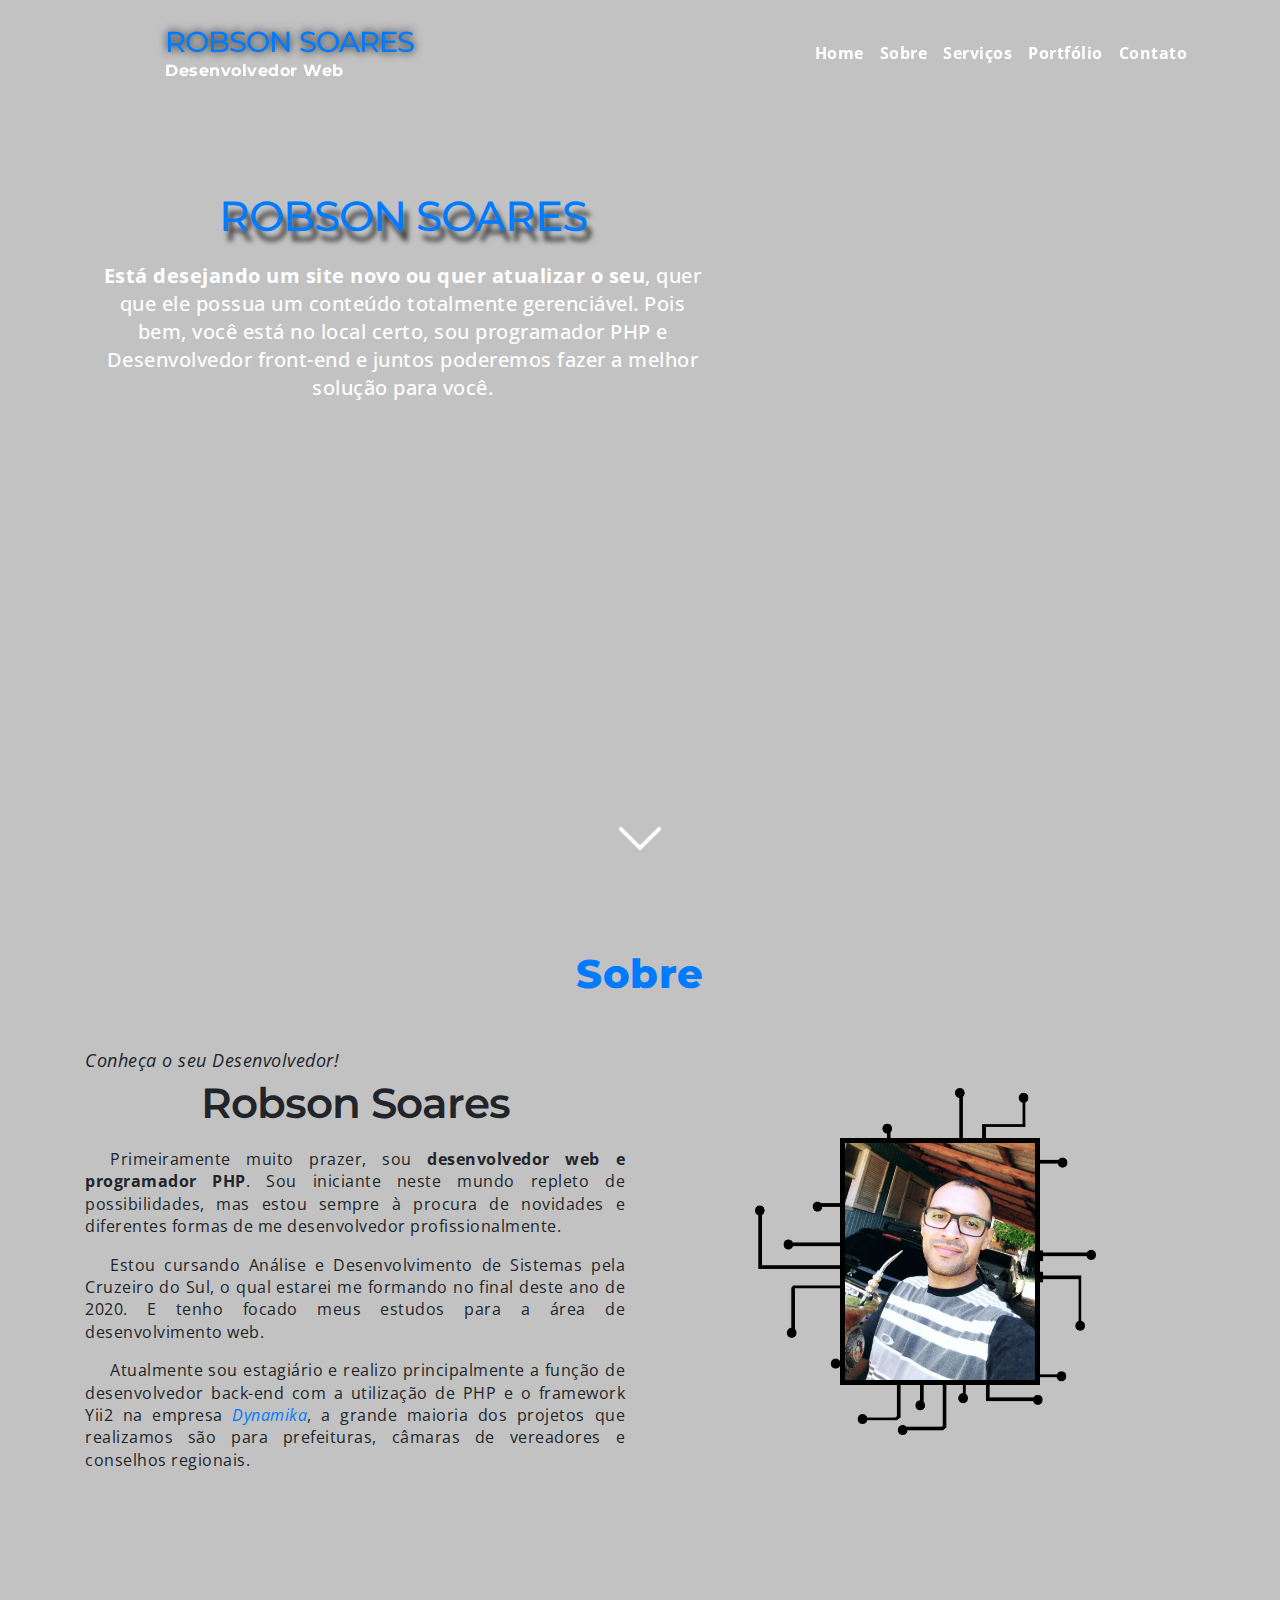
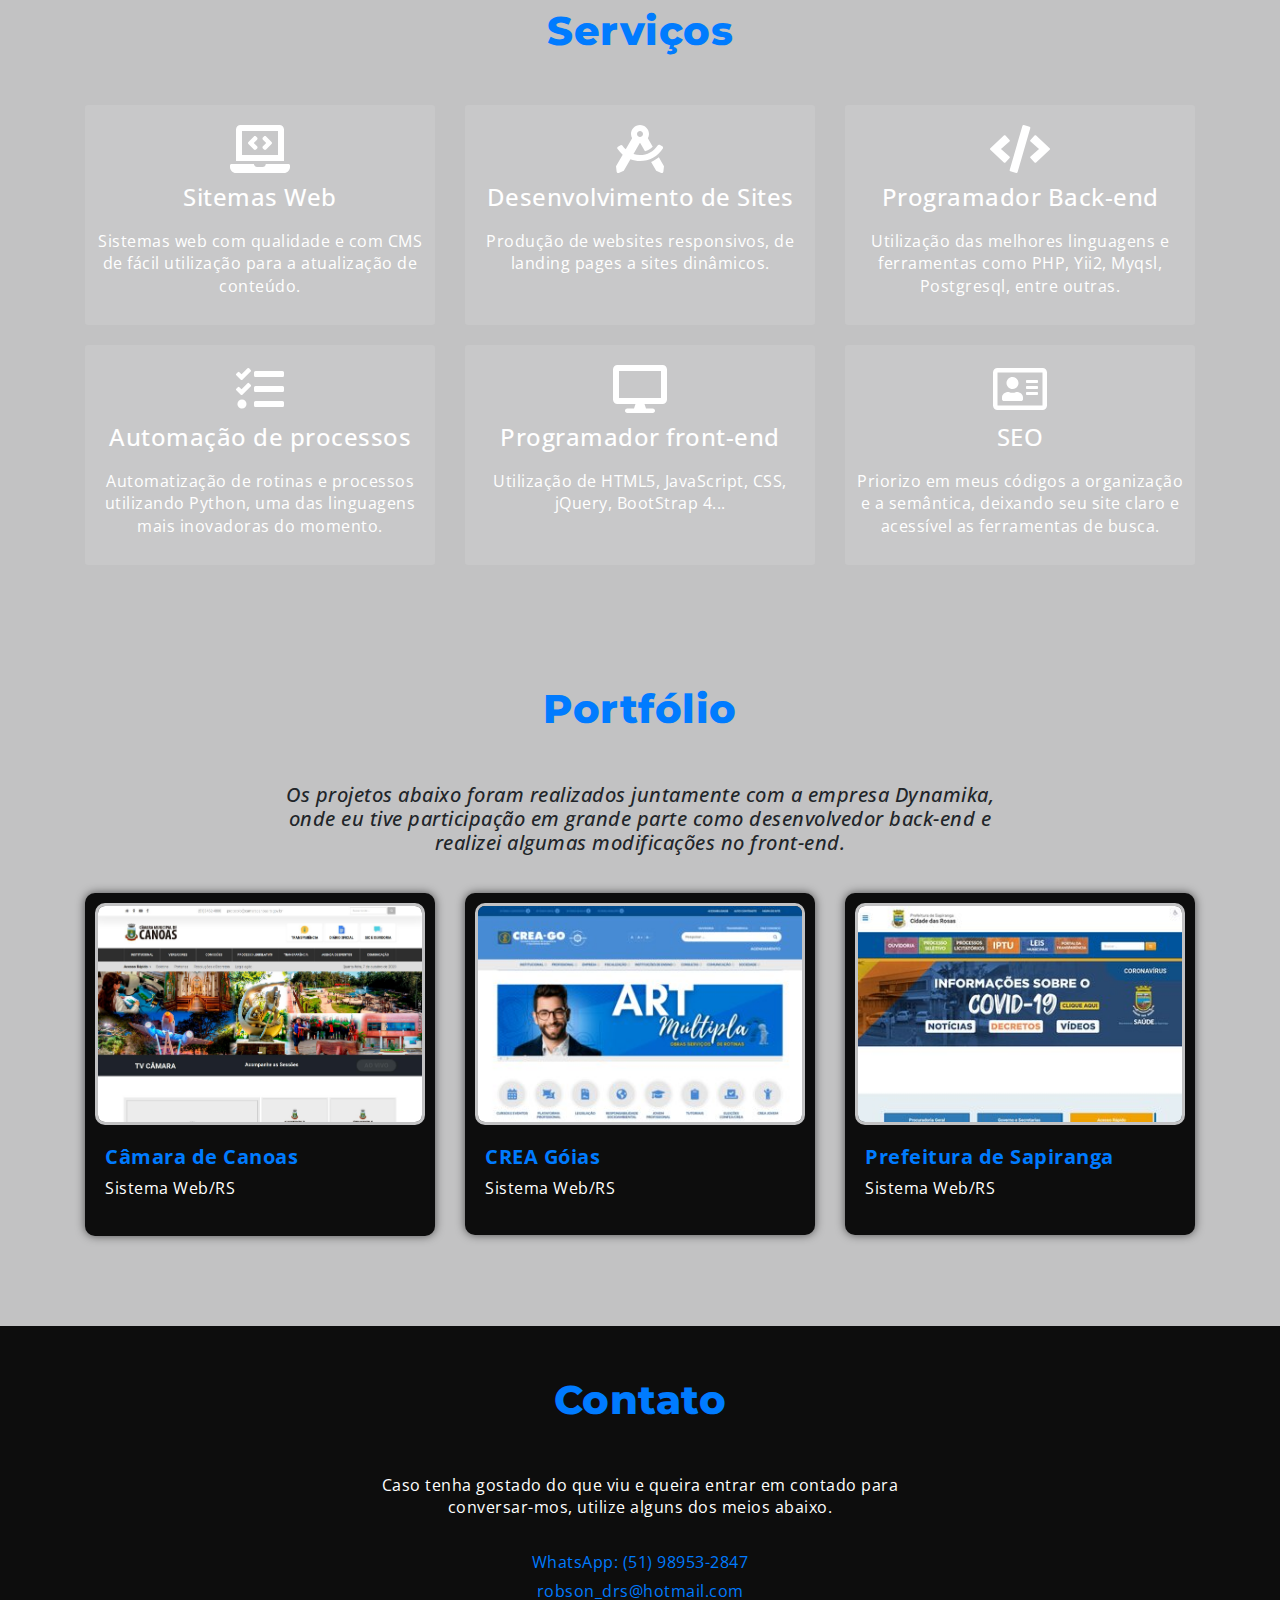
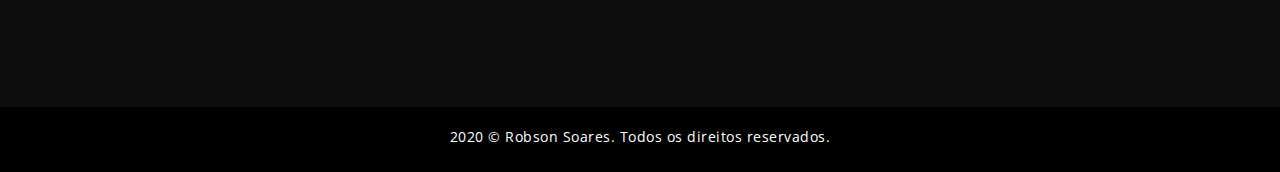
==== commit cf55ccc5: "alter conteudo do portfolio" ====
--- a/index.html
+++ b/index.html
@@ -6,10 +6,11 @@
 <head>
     <meta http-equiv="Content-Type" content="text/html; charset=utf-8" />
     <meta name="viewport" content="width=device-width, initial-scale=1.0">
-    <title>Robson Soares - Desenvolvedor WEB - Desenvolvedor back-end - Programador PHP - Desenvolvedor Websites - RS</title>
+    <title>Desenvolvedor Web - Robson Soares - Programador PHP</title>
     <link rel="SHORTCUT ICON" href="imagens/favicon.ico" type="image/x-icon" />
     <meta name="description" content="Desenvolvedor de Sistemas Web - Porto Alegre - RS, Sites, Sistemas, PHP, MySql, Postgresql, HTML, CSS, JQuery" />
-	<meta name="keywords" content="desenvolvimento, desenvolvedor, Freelancer, web, desenvolvedor web, desenvolvimento web, sites, sistemas, php, mysql, sql, jquery, javascript, api facebook, api twitter, profissional, freela, aplicativos, aplicações, software, analista de sistemas, nerd, desenvolvedor, porto alegre - rs" />
+    <meta name="keywords" content="desenvolvimento, desenvolvedor, Freelancer, web, desenvolvedor web, desenvolvimento web, sites, sistemas, php, mysql, sql, jquery, javascript, api facebook, api twitter, profissional, freela, aplicativos, aplicações, software, analista de sistemas, nerd, desenvolvedor, porto alegre - rs" />
+    <meta name="robots" content="index, follow, max-snippet:-1, max-image-preview:large, max-video-preview:-1" />
 	<meta property="og:title" content="Robson Soares - Desenvolvedor WEB - Desenvolvedor back-end - Programador PHP - Desenvolvedor Websites - RS"/>
 	<meta property="og:type" content="website"/>
 	<meta property="og:url" content="https://robsonsoares.dev.br"/>
@@ -35,9 +36,8 @@
     <link rel="stylesheet" href="css/bootstrap.min.css">
     <link href="https://fonts.googleapis.com/css2?family=Open+Sans&display=swap" rel="stylesheet">
     <link href="https://fonts.googleapis.com/css2?family=Montserrat:wght@600;800&display=swap" rel="stylesheet">
-    <!--<link rel="stylesheet" href="https://cdnjs.cloudflare.com/ajax/libs/animate.css/4.1.1/animate.min.css"/>
-    --><link rel="stylesheet" href="css/estilo.css">
-    <link rel="stylesheet" href="css/animacao.css">
+    <link rel="stylesheet" href="https://cdnjs.cloudflare.com/ajax/libs/animate.css/4.1.1/animate.min.css"/>
+    <link rel="stylesheet" href="css/estilo.css">
     <link rel="stylesheet" href="css/responsivo.css">
 </head>
 <body>
@@ -89,13 +89,13 @@
                     <span class="d-block dev"><em>Conheça o seu Desenvolvedor!</em></span>
                     <h3 class="titulo-nome anime-esquerda anime-init text-center">Robson Soares</h3>
                     <p>
-                        Primeiramente muito prazer, sou desenvolvedor web e programador PHP. Sou iniciante neste mundo repleto de possibilidades, mas estou sempre à procura de novidades e diferentes formas de me desenvolvedor profissionalmente.
+                        Primeiramente muito prazer, sou <strong>desenvolvedor web e programador PHP</strong>. Sou iniciante neste mundo repleto de possibilidades, mas estou sempre à procura de novidades e diferentes formas de me desenvolvedor profissionalmente.
                     </p>
                     <p>
                         Estou cursando Análise e Desenvolvimento de Sistemas pela Cruzeiro do Sul, o qual estarei me formando no final deste ano de 2020. E tenho focado meus estudos para a área de desenvolvimento web. 
                     </p>
                     <p>
-                    Atualmente sou estagiário e realizo principalmente a função de desenvolvedor back-end com a utilização de PHP e o framework Yii2 na empresa <a href="http://dynamika.com.br/" title="Dynamika">Dynamika</a>, a grande maioria dos projetos que realizamos são para prefeituras, câmaras de vereadores e conselhos regionais.
+                    Atualmente sou estagiário e realizo principalmente a função de desenvolvedor back-end com a utilização de PHP e o framework Yii2 na empresa <em><a href="http://dynamika.com.br/" title="Dynamika">Dynamika</a></em>, a grande maioria dos projetos que realizamos são para prefeituras, câmaras de vereadores e conselhos regionais.
                     </p>
                 </div>
                 <div class="col-md-6 anime-direita">
@@ -173,7 +173,49 @@
     <section id="portfolio">
         <div class="container">
             <div class="text-center"><h2 class="titulo">Portfólio</h2></div>
+            <div class="row justify-content-center text-center">
+                <div class="col-12 col-md-10 col-lg-8 margin30B">
+                    <h5><em>Os projetos abaixo foram realizados juntamente com a empresa Dynamika, onde eu tive participação em grande parte como desenvolvedor back-end e realizei algumas modificações no front-end.</em></h5> 
+                </div>
+            </div>
             <div class="row">
+                <div class="col-sm-6 col-md-6 col-lg-4">
+                    <div class="box-portfolio">
+                        <img src="imagens/portfolio4.jpg" width="100%" alt="Câmara Canoas">
+                        <div class="box-portfolio-text">
+                            <a href="https://www.camaracanoas.rs.gov.br/" target="_blank" title="Câmara Municipal de Canoas"><h5><strong>Câmara de Canoas</strong></h5></a>
+                            <p>Sistema Web/RS</p>
+                        </div>
+                    </div>
+                </div>
+                <div class="col-sm-6 col-md-6 col-lg-4">
+                    <div class="box-portfolio">
+                        <img src="imagens/portfolio2.jpg" width="100%" alt="CREA Góias">
+                        <div class="box-portfolio-text">
+                            <a href="https://www.creago.org.br/" target="_blank" title="CREA Góias"><h5><strong>CREA Góias</strong></h5></a>
+                            <p>Sistema Web/RS</p>
+                        </div>
+                    </div>
+                </div>
+                <div class="col-sm-6 col-md-6 col-lg-4">
+                    <div class="box-portfolio">
+                        <img src="imagens/portfolio1.jpg" width="100%" alt="Prefeitura de Sapiranga">
+                        <div class="box-portfolio-text">
+                            <a href="http://www.sapiranga.rs.gov.br/" target="_blank" title="Prefeitura de Sapiranga"><h5><strong>Prefeitura de Sapiranga</strong></h5></a>
+                            <p>Sistema Web/RS</p>
+                        </div>
+                    </div>
+                </div>
+                <!-- Bloco de espera
+                <div class="col-sm-6 col-md-6 col-lg-4">
+                    <div class="box-portfolio">
+                        <img src="imagens/portfolio4.jpg" width="100%" alt="" title="">
+                        <div class="box-portfolio-text">
+                            <a href="/" target="_blank" title=""><h5><strong>Câmara Canoas</strong></h5></a>
+                            <p>Sistema Web/RS</p>
+                        </div>
+                    </div>
+                </div>
                 <div class="col-sm-6 col-md-6 col-lg-4">
                     <div class="box-portfolio">
                         <img src="imagens/portfolio3.jpg" width="100%" alt="" title="">
@@ -185,42 +227,6 @@
                 </div>
                 <div class="col-sm-6 col-md-6 col-lg-4">
                     <div class="box-portfolio">
-                        <img src="imagens/portfolio4.jpg" width="100%" alt="" title="">
-                        <div class="box-portfolio-text">
-                            <a href="/" target="_blank" title=""><h5><strong>Câmara Canoas</strong></h5></a>
-                            <p>Sistema Web/RS</p>
-                        </div>
-                    </div>
-                </div>
-                <div class="col-sm-6 col-md-6 col-lg-4">
-                    <div class="box-portfolio">
-                        <img src="imagens/portfolio5.jpg" width="100%" alt="" title="">
-                        <div class="box-portfolio-text">
-                            <a href="/" target="_blank" title=""><h5><strong>Hemoba</strong></h5></a>
-                            <p>Sistema Web/BA</p>
-                        </div>
-                    </div>
-                </div>
-                <div class="col-sm-6 col-md-6 col-lg-4">
-                    <div class="box-portfolio">
-                        <img src="imagens/portfolio4.jpg" width="100%" alt="" title="">
-                        <div class="box-portfolio-text">
-                            <a href="/" target="_blank" title=""><h5><strong>Câmara Canoas</strong></h5></a>
-                            <p>Sistema Web/RS</p>
-                        </div>
-                    </div>
-                </div>
-                <div class="col-sm-6 col-md-6 col-lg-4">
-                    <div class="box-portfolio">
-                        <img src="imagens/portfolio3.jpg" width="100%" alt="" title="">
-                        <div class="box-portfolio-text">
-                            <a href="/" target="_blank" title=""><h5><strong>Site Portfólio</strong></h5></a>
-                            <p>Landing Page/RS</p>
-                        </div>
-                    </div>
-                </div>
-                <div class="col-sm-6 col-md-6 col-lg-4">
-                    <div class="box-portfolio">
                         <img src="imagens/portfolio6.jpg" width="100%" alt="" title="">
                         <div class="box-portfolio-text">
                             <a href="/" target="_blank" title=""><h5><strong>Cruzeiro do Sul</strong></h5></a>
@@ -228,7 +234,7 @@
                         </div>
                     </div>
                 </div>
-
+                -->
             </div>
         </div>
     </section>
@@ -264,5 +270,18 @@
     <script src="https://cdn.jsdelivr.net/npm/popper.js@1.16.1/dist/umd/popper.min.js" integrity="sha384-9/reFTGAW83EW2RDu2S0VKaIzap3H66lZH81PoYlFhbGU+6BZp6G7niu735Sk7lN" crossorigin="anonymous"></script>
     <script src="js/bootstrap.min.js"></script>
     <script src="js/site.js"></script>
+    <!--Start of Tawk.to Script-->
+    <script type="text/javascript">
+        var Tawk_API=Tawk_API||{}, Tawk_LoadStart=new Date();
+        (function(){
+            var s1=document.createElement("script"),s0=document.getElementsByTagName("script")[0];
+            s1.async=true;
+            s1.src='https://embed.tawk.to/5f94572a2915ea4ba09667db/default';
+            s1.charset='UTF-8';
+            s1.setAttribute('crossorigin','*');
+            s0.parentNode.insertBefore(s1,s0);
+        })();
+    </script>
+    <!--End of Tawk.to Script-->
 </body>
 </html>--- a/css/estilo.css
+++ b/css/estilo.css
@@ -245,6 +245,10 @@
     padding: 50px 0 70px 0;
 }
 
+.margin30B {
+    margin-bottom: 30px;
+}
+
 .box-portfolio {
     width: 100%;
     margin-bottom: 20px;
@@ -300,3 +304,77 @@
     color: #fff;
 }
 
+
+
+/* --- ANIMAÇÕES BLOCOS --- */
+
+.js .anime-esquerda {
+	opacity: 0;
+	transform: translate3D(-50px, 0, 0);
+}
+
+.js .anime-direita {
+	opacity: 0;
+	transform: translate3D(50px, 0, 0);
+}
+
+.js .anime-topo {
+	opacity: 0;
+	transform: translate(0px, -50px);
+}
+
+.js .anime-debaixo {
+	opacity: 0;
+	transform: translate(50px, 0);
+}
+
+.js .anime-init {
+	opacity: 1;
+	transform: translate3D(0, 0, 0);
+	transition: 1s all ease;
+}
+
+
+#home span.animated {
+	position: absolute;
+	margin: auto;
+	right: 0;
+	left: 0;
+	bottom: 50px;
+	height: 4px;
+	width: 4px;
+	border-radius: 2px;
+	background: #fff;
+	animation-duration: 2.5s;
+	animation-iteration-count: infinite;
+}
+  
+#home span.animated::before,
+#home span.animated::after {
+	position: absolute;
+	top: -23px;
+	content: "";
+	height: 30px;
+	width: 4px;
+	border-radius: 2px;
+	background: #fff;
+}
+  
+#home span.animated::before {
+	left: -10px;
+	-webkit-transform: rotate(-45deg);
+	-moz-transform:    rotate(-45deg);
+	-ms-transform:     rotate(-45deg);
+	-o-transform:      rotate(-45deg);
+	transform:         rotate(-45deg);
+}
+  
+#home span.animated::after {
+	right: -10px;
+	-webkit-transform: rotate(45deg);
+	-moz-transform:    rotate(45deg);
+	-ms-transform:     rotate(45deg);
+	-o-transform:      rotate(45deg);
+	transform:         rotate(45deg);
+}
+  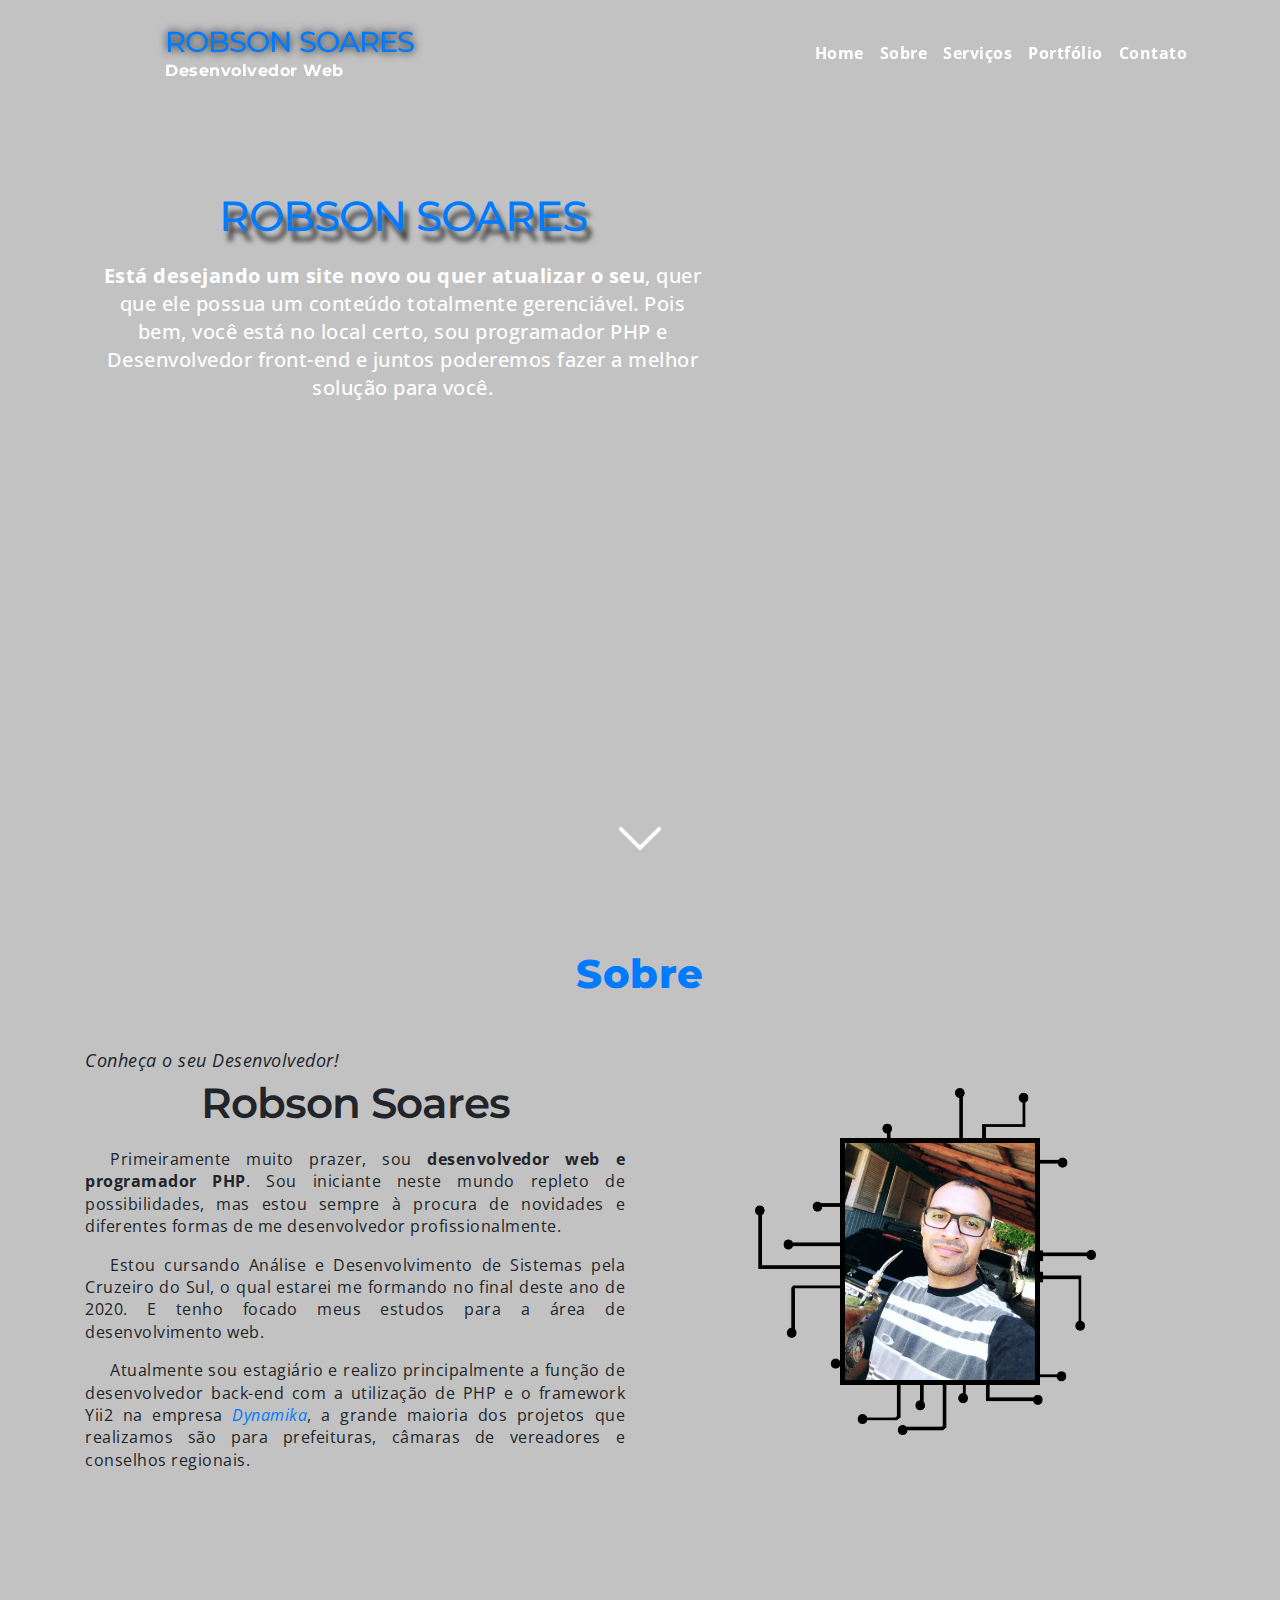
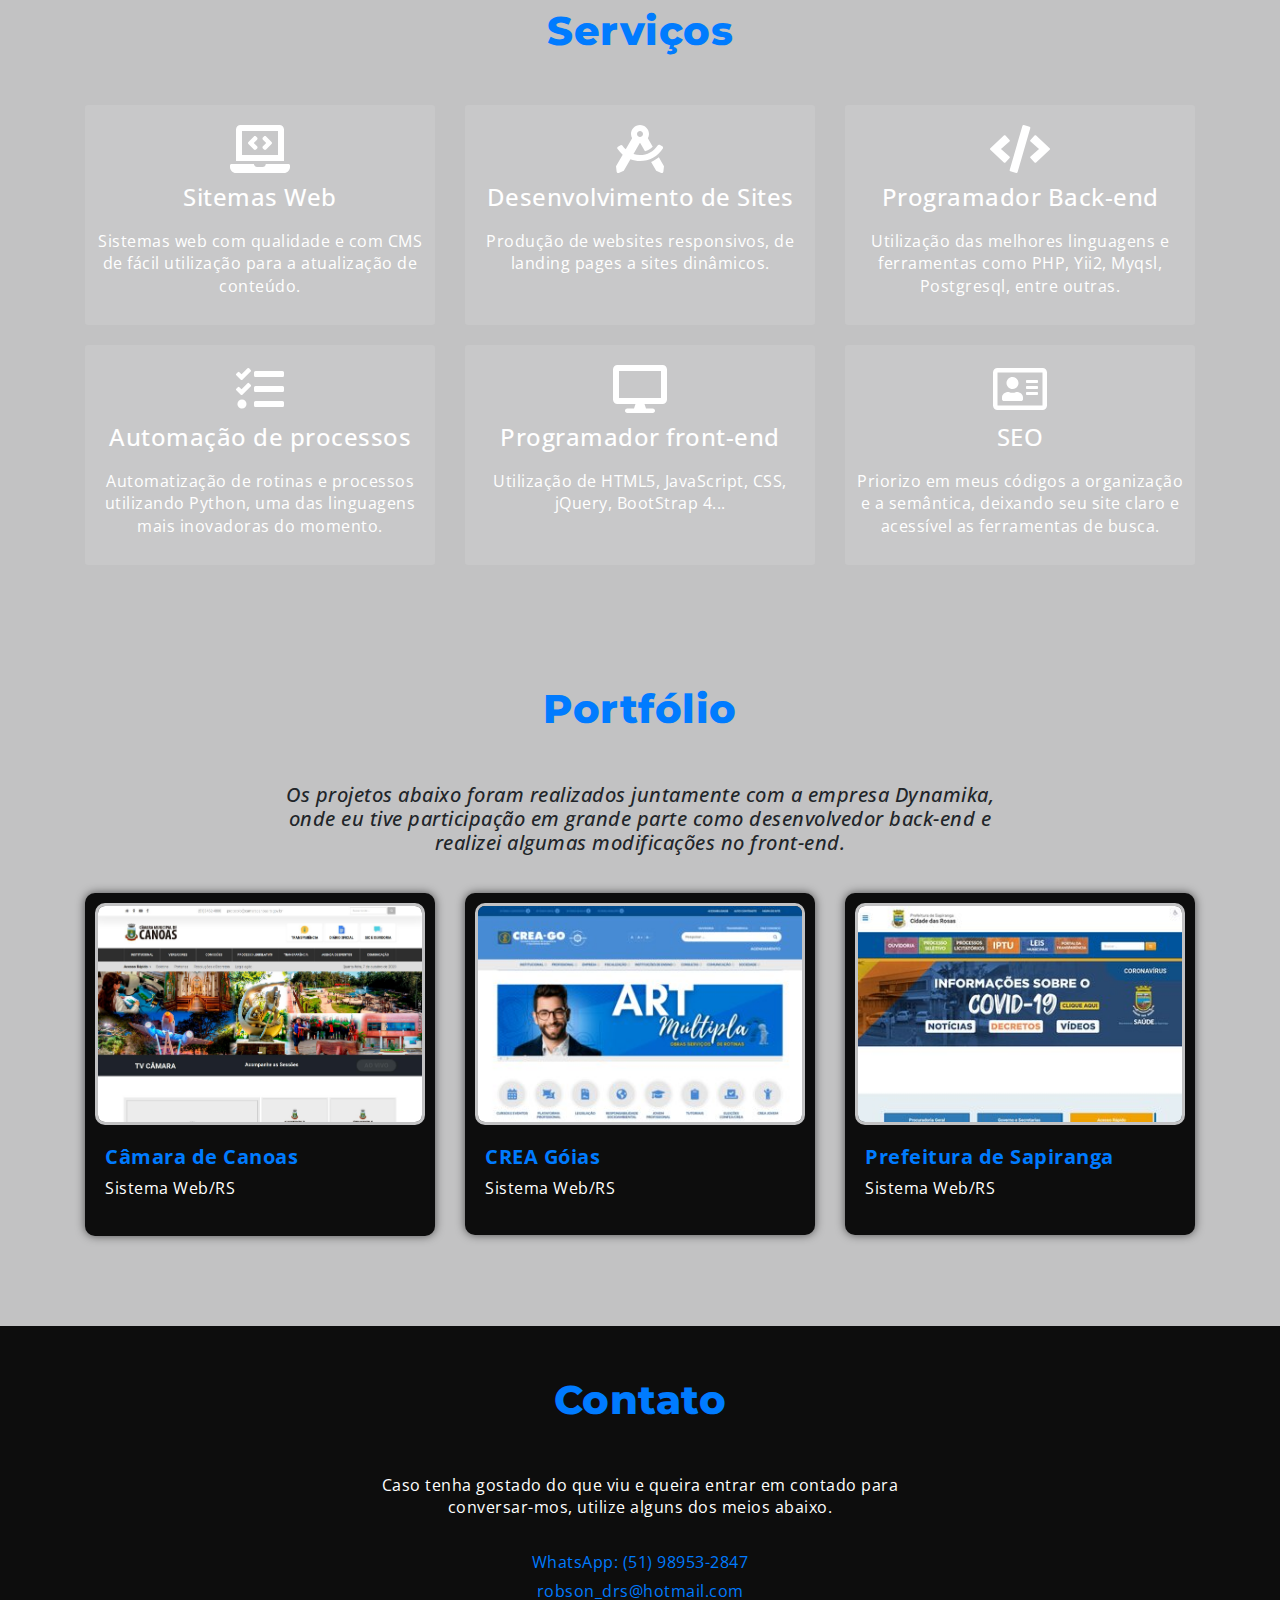
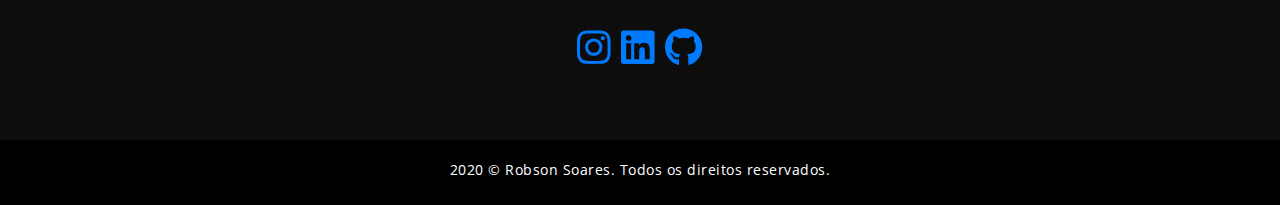
==== commit 02184e74: "alter icones contato" ====
--- a/index.html
+++ b/index.html
@@ -248,9 +248,15 @@
                     </p>
                     <a href="https://wa.me/5551989532847" target="_blank" title="Whatsapp">WhatsApp: (51) 98953-2847</a><br />
                     <a href="mailto:robson_drs@hotmail.com">robson_drs@hotmail.com</a><br />
-                    <a href="https://www.instagram.com/robson.soares.3532" class="icone" title="Instagram"><i class="fab fa-instagram fa-2x"></i></a>
-                    <a href="https://www.linkedin.com/in/robson-da-rosa-soares-93663b18a/" class="icone" title="Linkedin"><i class="fab fa-linkedin fa-2x"></i></a>
-                    <a href="https://github.com/robsondrs" title="Github" class="icone"><i class="fab fa-github fa-2x"></i></a>
+                    <a href="https://www.instagram.com/robson.soares.3532" class="icone" title="Instagram">
+                        <svg aria-hidden="true" focusable="false" data-prefix="fab" data-icon="instagram" class="svg-inline--fa fa-instagram fa-w-14" role="img" xmlns="http://www.w3.org/2000/svg" viewBox="0 0 448 512"><path fill="currentColor" d="M224.1 141c-63.6 0-114.9 51.3-114.9 114.9s51.3 114.9 114.9 114.9S339 319.5 339 255.9 287.7 141 224.1 141zm0 189.6c-41.1 0-74.7-33.5-74.7-74.7s33.5-74.7 74.7-74.7 74.7 33.5 74.7 74.7-33.6 74.7-74.7 74.7zm146.4-194.3c0 14.9-12 26.8-26.8 26.8-14.9 0-26.8-12-26.8-26.8s12-26.8 26.8-26.8 26.8 12 26.8 26.8zm76.1 27.2c-1.7-35.9-9.9-67.7-36.2-93.9-26.2-26.2-58-34.4-93.9-36.2-37-2.1-147.9-2.1-184.9 0-35.8 1.7-67.6 9.9-93.9 36.1s-34.4 58-36.2 93.9c-2.1 37-2.1 147.9 0 184.9 1.7 35.9 9.9 67.7 36.2 93.9s58 34.4 93.9 36.2c37 2.1 147.9 2.1 184.9 0 35.9-1.7 67.7-9.9 93.9-36.2 26.2-26.2 34.4-58 36.2-93.9 2.1-37 2.1-147.8 0-184.8zM398.8 388c-7.8 19.6-22.9 34.7-42.6 42.6-29.5 11.7-99.5 9-132.1 9s-102.7 2.6-132.1-9c-19.6-7.8-34.7-22.9-42.6-42.6-11.7-29.5-9-99.5-9-132.1s-2.6-102.7 9-132.1c7.8-19.6 22.9-34.7 42.6-42.6 29.5-11.7 99.5-9 132.1-9s102.7-2.6 132.1 9c19.6 7.8 34.7 22.9 42.6 42.6 11.7 29.5 9 99.5 9 132.1s2.7 102.7-9 132.1z"></path></svg>
+                    </a>
+                    <a href="https://www.linkedin.com/in/robson-da-rosa-soares-93663b18a/" class="icone" title="Linkedin">
+                        <svg aria-hidden="true" focusable="false" data-prefix="fab" data-icon="linkedin" class="svg-inline--fa fa-linkedin fa-w-14" role="img" xmlns="http://www.w3.org/2000/svg" viewBox="0 0 448 512"><path fill="currentColor" d="M416 32H31.9C14.3 32 0 46.5 0 64.3v383.4C0 465.5 14.3 480 31.9 480H416c17.6 0 32-14.5 32-32.3V64.3c0-17.8-14.4-32.3-32-32.3zM135.4 416H69V202.2h66.5V416zm-33.2-243c-21.3 0-38.5-17.3-38.5-38.5S80.9 96 102.2 96c21.2 0 38.5 17.3 38.5 38.5 0 21.3-17.2 38.5-38.5 38.5zm282.1 243h-66.4V312c0-24.8-.5-56.7-34.5-56.7-34.6 0-39.9 27-39.9 54.9V416h-66.4V202.2h63.7v29.2h.9c8.9-16.8 30.6-34.5 62.9-34.5 67.2 0 79.7 44.3 79.7 101.9V416z"></path></svg>
+                    </a>
+                    <a href="https://github.com/robsondrs" title="Github" class="icone">                        
+                        <svg aria-hidden="true" focusable="false" data-prefix="fab" data-icon="github" class="svg-inline--fa fa-github fa-w-16" role="img" xmlns="http://www.w3.org/2000/svg" viewBox="0 0 496 512"><path fill="currentColor" d="M165.9 397.4c0 2-2.3 3.6-5.2 3.6-3.3.3-5.6-1.3-5.6-3.6 0-2 2.3-3.6 5.2-3.6 3-.3 5.6 1.3 5.6 3.6zm-31.1-4.5c-.7 2 1.3 4.3 4.3 4.9 2.6 1 5.6 0 6.2-2s-1.3-4.3-4.3-5.2c-2.6-.7-5.5.3-6.2 2.3zm44.2-1.7c-2.9.7-4.9 2.6-4.6 4.9.3 2 2.9 3.3 5.9 2.6 2.9-.7 4.9-2.6 4.6-4.6-.3-1.9-3-3.2-5.9-2.9zM244.8 8C106.1 8 0 113.3 0 252c0 110.9 69.8 205.8 169.5 239.2 12.8 2.3 17.3-5.6 17.3-12.1 0-6.2-.3-40.4-.3-61.4 0 0-70 15-84.7-29.8 0 0-11.4-29.1-27.8-36.6 0 0-22.9-15.7 1.6-15.4 0 0 24.9 2 38.6 25.8 21.9 38.6 58.6 27.5 72.9 20.9 2.3-16 8.8-27.1 16-33.7-55.9-6.2-112.3-14.3-112.3-110.5 0-27.5 7.6-41.3 23.6-58.9-2.6-6.5-11.1-33.3 2.6-67.9 20.9-6.5 69 27 69 27 20-5.6 41.5-8.5 62.8-8.5s42.8 2.9 62.8 8.5c0 0 48.1-33.6 69-27 13.7 34.7 5.2 61.4 2.6 67.9 16 17.7 25.8 31.5 25.8 58.9 0 96.5-58.9 104.2-114.8 110.5 9.2 7.9 17 22.9 17 46.4 0 33.7-.3 75.4-.3 83.6 0 6.5 4.6 14.4 17.3 12.1C428.2 457.8 496 362.9 496 252 496 113.3 383.5 8 244.8 8zM97.2 352.9c-1.3 1-1 3.3.7 5.2 1.6 1.6 3.9 2.3 5.2 1 1.3-1 1-3.3-.7-5.2-1.6-1.6-3.9-2.3-5.2-1zm-10.8-8.1c-.7 1.3.3 2.9 2.3 3.9 1.6 1 3.6.7 4.3-.7.7-1.3-.3-2.9-2.3-3.9-2-.6-3.6-.3-4.3.7zm32.4 35.6c-1.6 1.3-1 4.3 1.3 6.2 2.3 2.3 5.2 2.6 6.5 1 1.3-1.3.7-4.3-1.3-6.2-2.2-2.3-5.2-2.6-6.5-1zm-11.4-14.7c-1.6 1-1.6 3.6 0 5.9 1.6 2.3 4.3 3.3 5.6 2.3 1.6-1.3 1.6-3.9 0-6.2-1.4-2.3-4-3.3-5.6-2z"></path></svg>
+                    </a>
                 </div>
             </div>
         </div>
--- a/css/estilo.css
+++ b/css/estilo.css
@@ -295,6 +295,11 @@
 
 #contato .icone {
     margin-top: 20px;
+}
+
+#contato svg {
+    height: 2.4em;
+    color: #007bff;
 }
 
 footer {
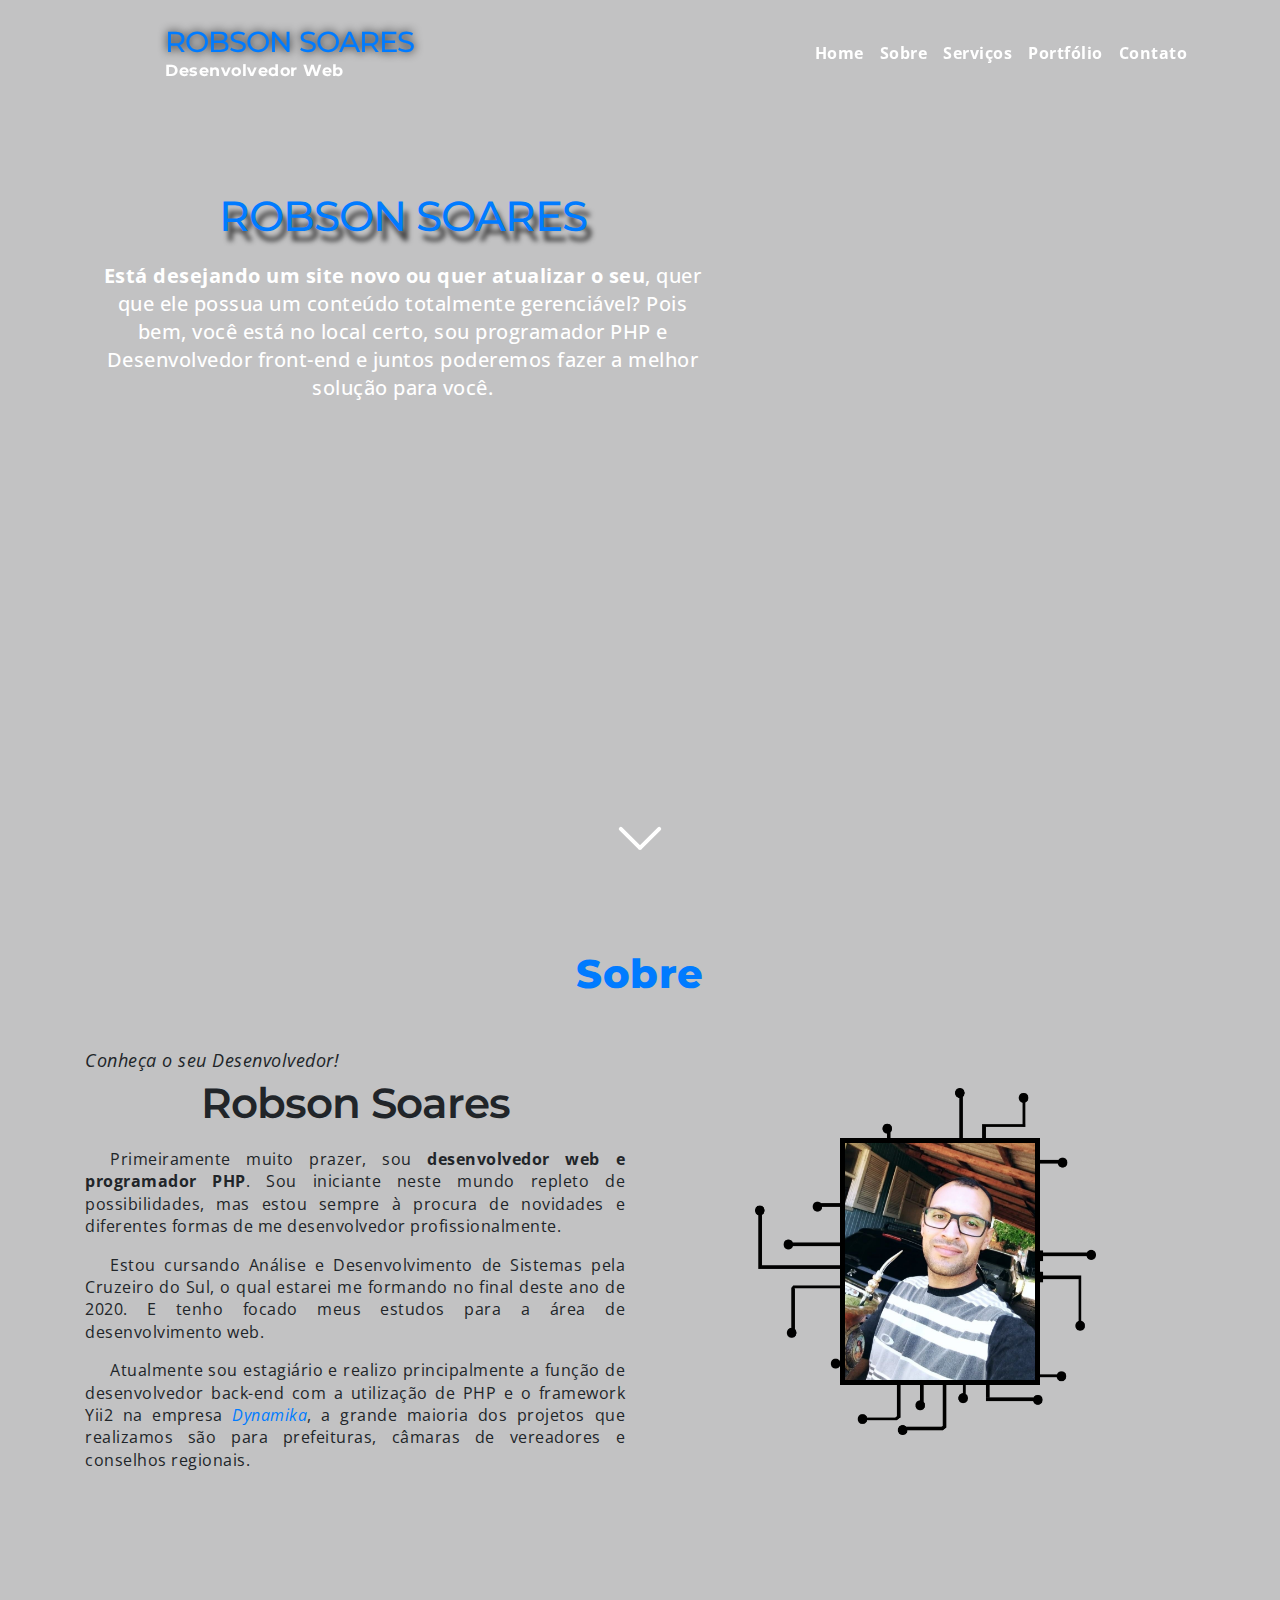
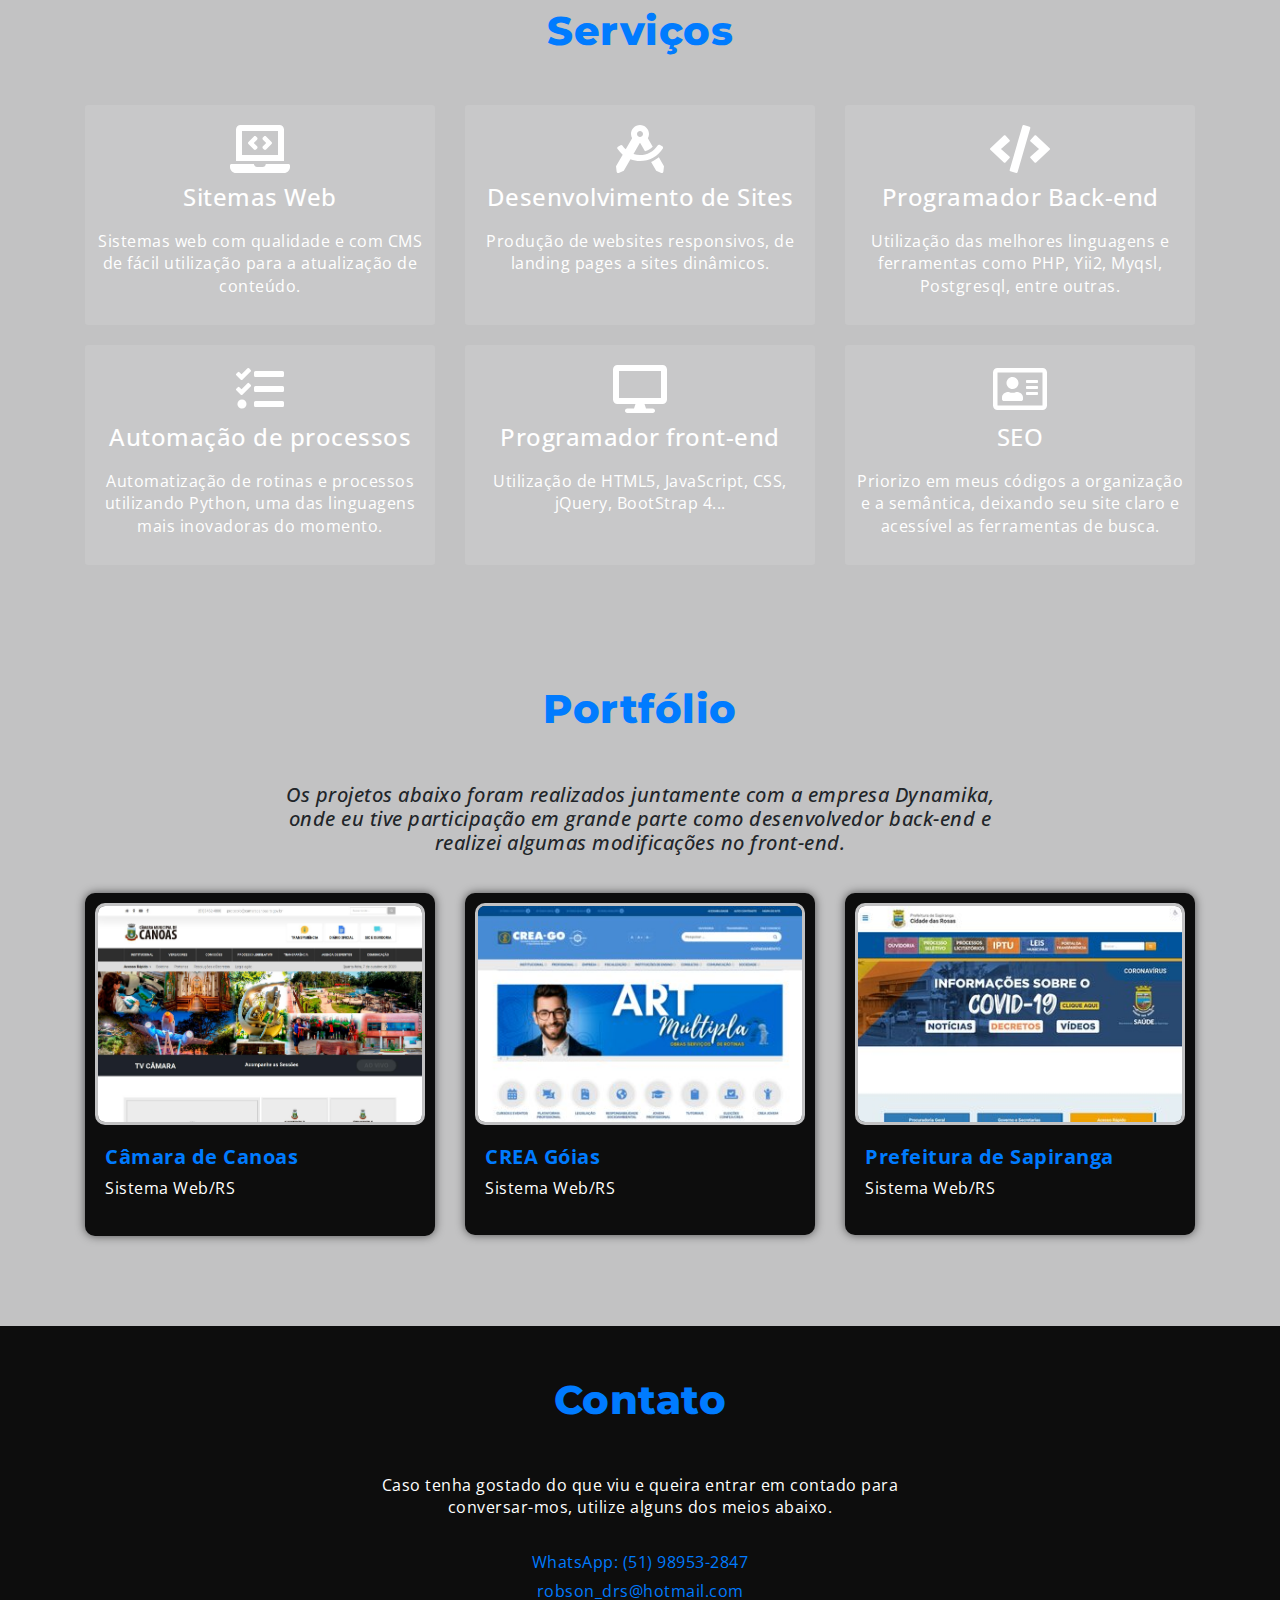
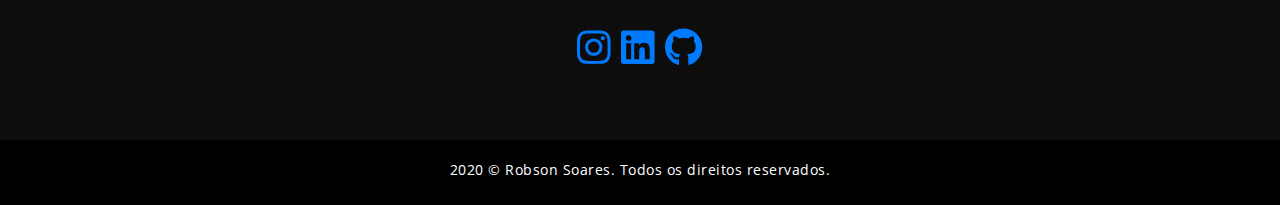
==== commit 4c77bd9d: "ajuste ortografico" ====
--- a/index.html
+++ b/index.html
@@ -73,7 +73,7 @@
                     <div class="col-12 col-sm-12 col-md-10 col-lg-6 col-xl-7 box-banner">
                         <h2 class="text-center">Robson Soares</h2>
                         <p class="banner-text text-center">
-                            <strong>Está desejando um site novo ou quer atualizar o seu</strong>, quer que ele possua um conteúdo totalmente gerenciável. Pois bem, você está no local certo, sou programador PHP e Desenvolvedor front-end e juntos poderemos fazer a melhor solução para você.
+                            <strong>Está desejando um site novo ou quer atualizar o seu</strong>, quer que ele possua um conteúdo totalmente gerenciável? Pois bem, você está no local certo, sou programador PHP e Desenvolvedor front-end e juntos poderemos fazer a melhor solução para você.
                         </p>
                     </div>
                 </div>
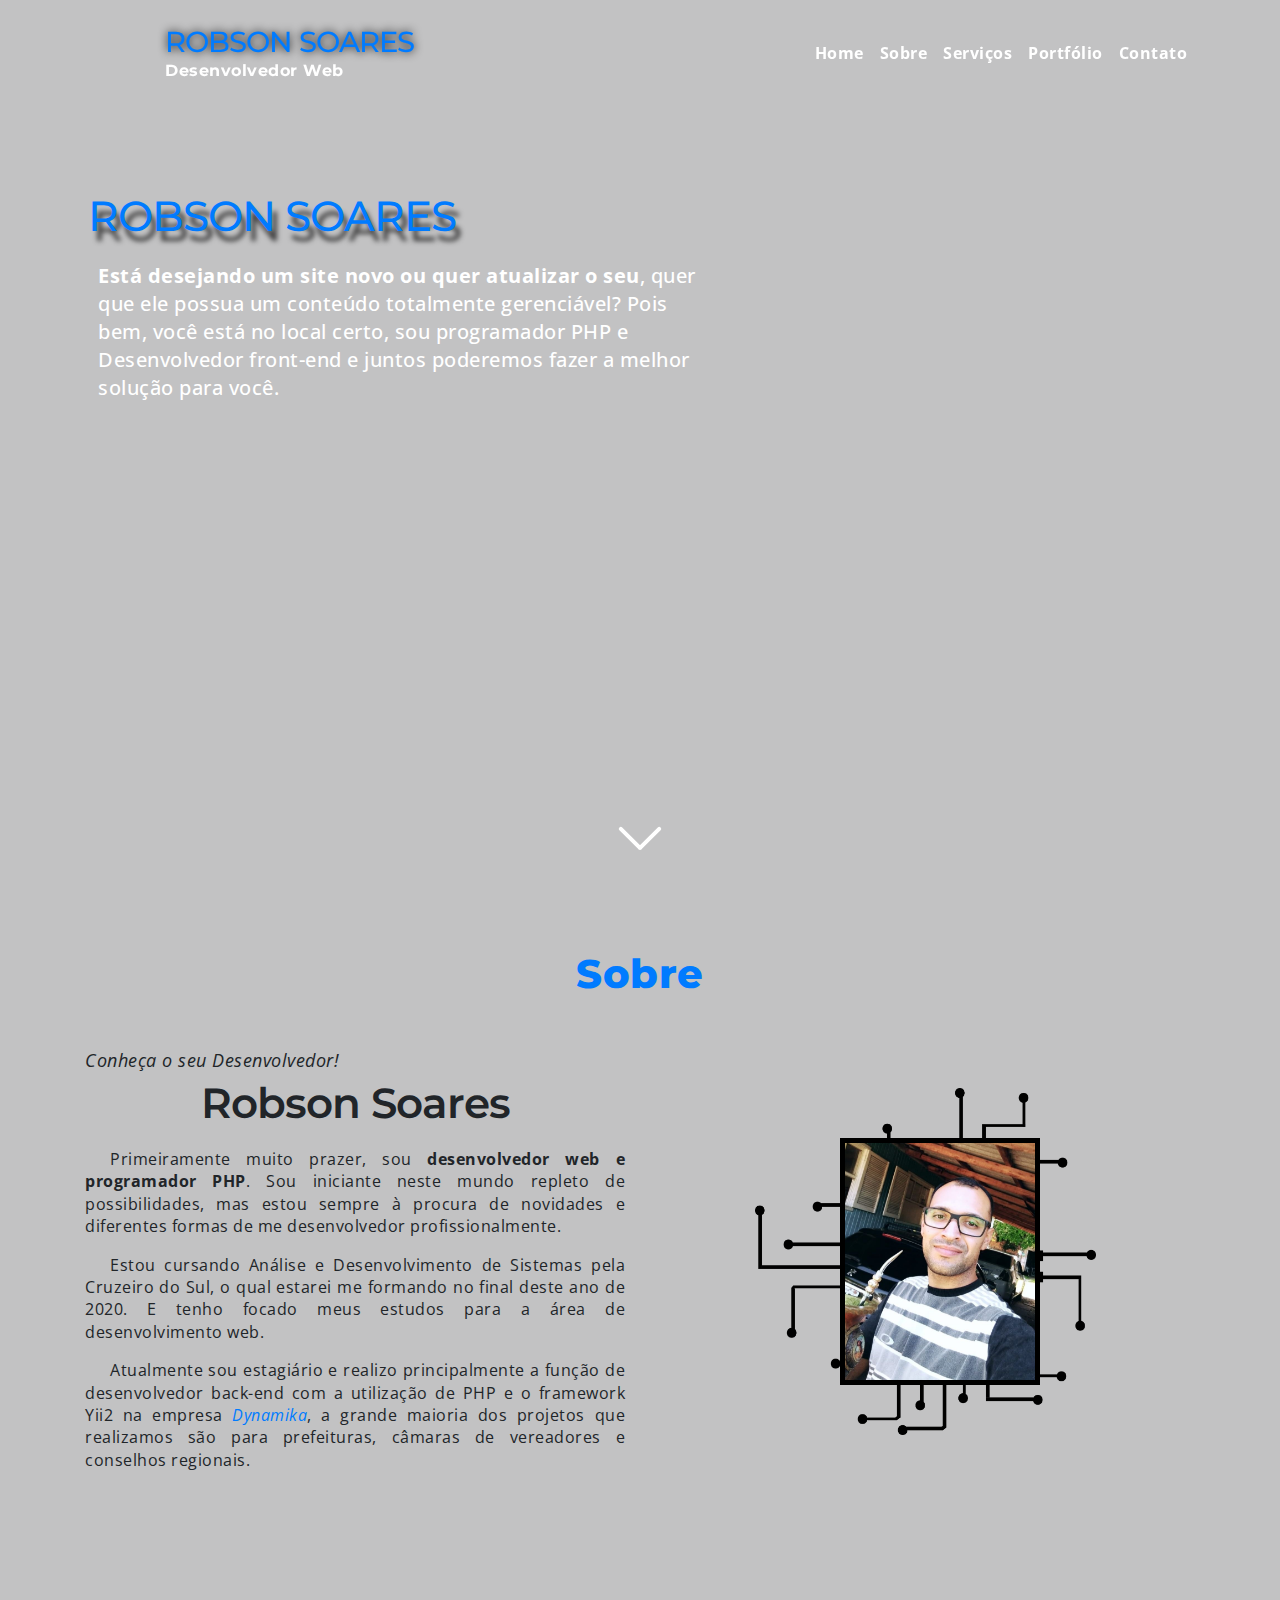
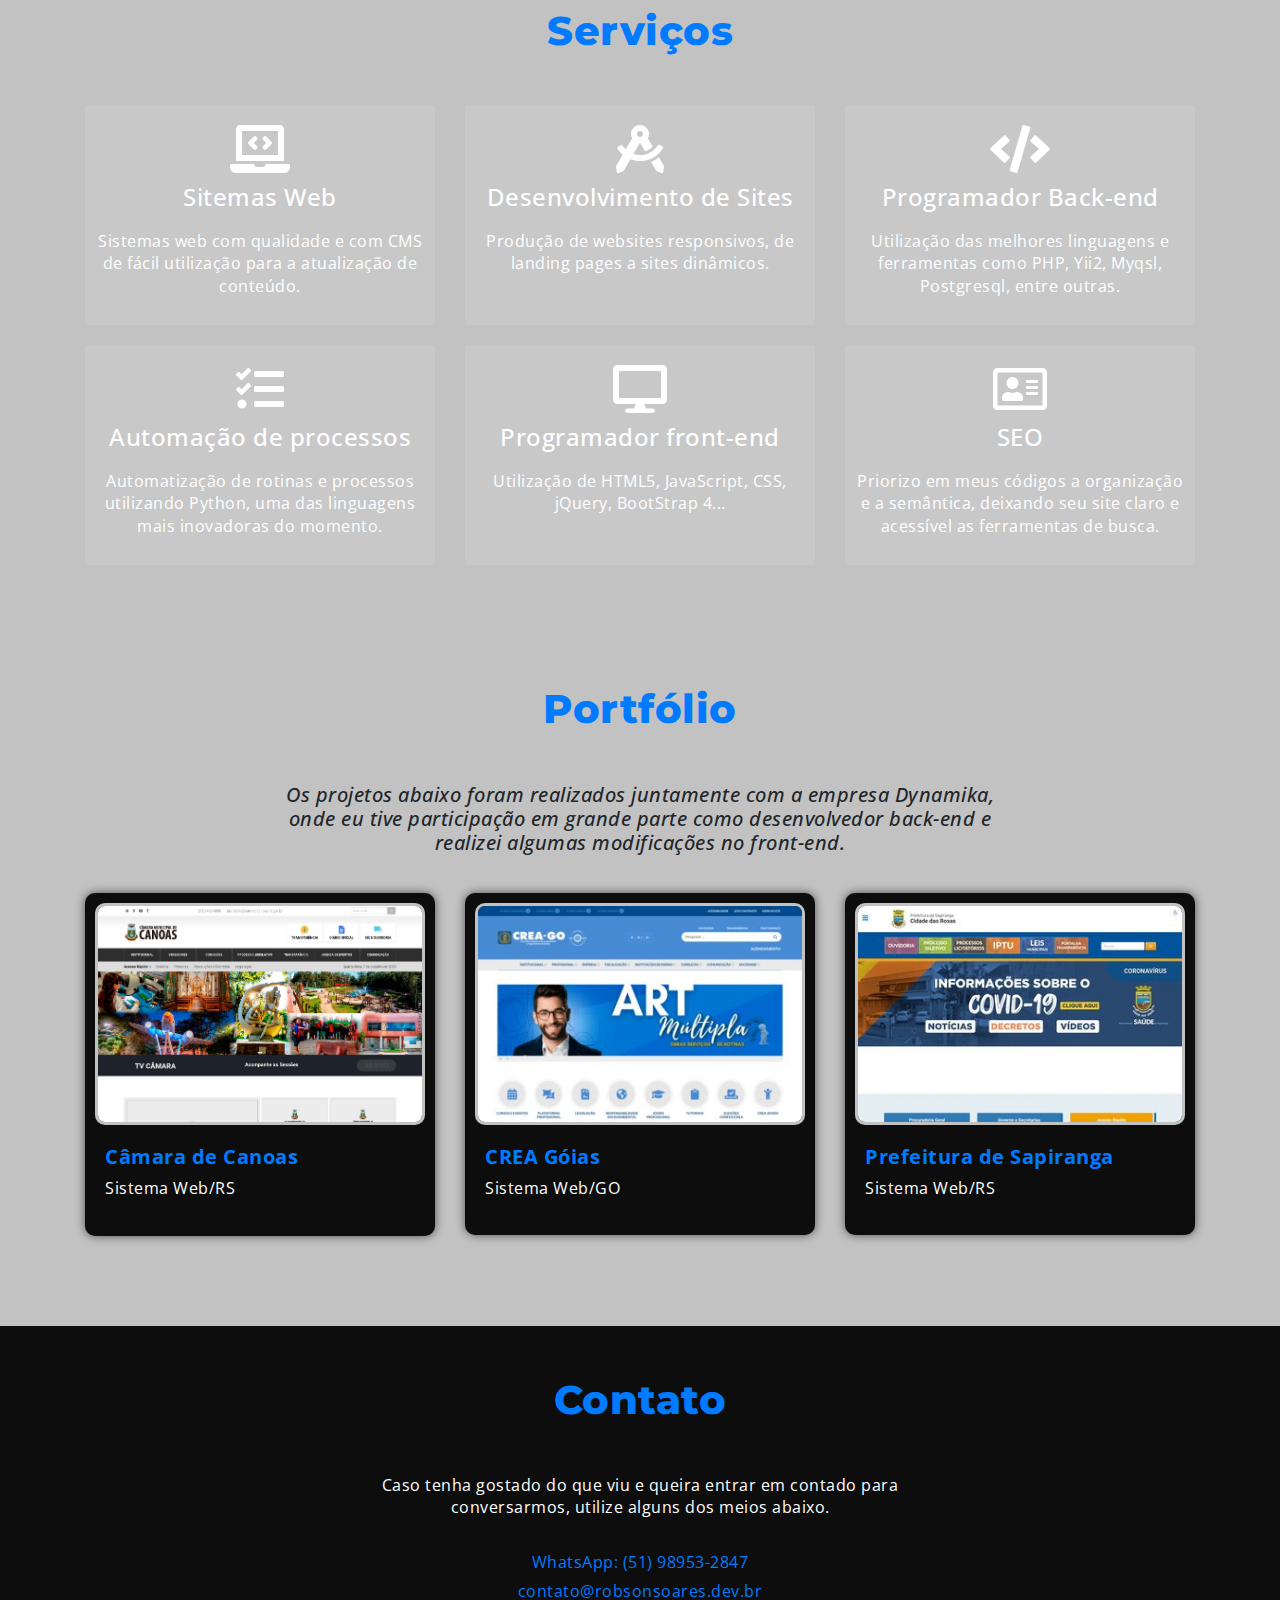
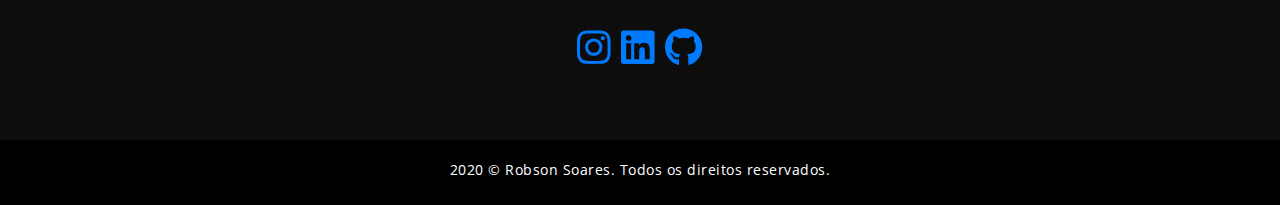
==== commit 05a15f4b: "add google analytics" ====
--- a/index.html
+++ b/index.html
@@ -39,6 +39,15 @@
     <link rel="stylesheet" href="https://cdnjs.cloudflare.com/ajax/libs/animate.css/4.1.1/animate.min.css"/>
     <link rel="stylesheet" href="css/estilo.css">
     <link rel="stylesheet" href="css/responsivo.css">
+	<!-- Global site tag (gtag.js) - Google Analytics -->
+	<script async src="https://www.googletagmanager.com/gtag/js?id=G-YFRS9ZHC5G"></script>
+	<script>
+	  window.dataLayer = window.dataLayer || [];
+	  function gtag(){dataLayer.push(arguments);}
+	  gtag('js', new Date());
+
+	  gtag('config', 'G-YFRS9ZHC5G');
+	</script>
 </head>
 <body>
     <div class="carregamento">
@@ -71,8 +80,8 @@
             <div class="container">
                 <div class="row">
                     <div class="col-12 col-sm-12 col-md-10 col-lg-6 col-xl-7 box-banner">
-                        <h2 class="text-center">Robson Soares</h2>
-                        <p class="banner-text text-center">
+                        <h2>Robson Soares</h2>
+                        <p class="banner-text">
                             <strong>Está desejando um site novo ou quer atualizar o seu</strong>, quer que ele possua um conteúdo totalmente gerenciável? Pois bem, você está no local certo, sou programador PHP e Desenvolvedor front-end e juntos poderemos fazer a melhor solução para você.
                         </p>
                     </div>
@@ -193,7 +202,7 @@
                         <img src="imagens/portfolio2.jpg" width="100%" alt="CREA Góias">
                         <div class="box-portfolio-text">
                             <a href="https://www.creago.org.br/" target="_blank" title="CREA Góias"><h5><strong>CREA Góias</strong></h5></a>
-                            <p>Sistema Web/RS</p>
+                            <p>Sistema Web/GO</p>
                         </div>
                     </div>
                 </div>
@@ -244,10 +253,10 @@
             <div class="row justify-content-center">
                 <div class="col-10 col-sm-10 col-md-8 col-lg-6 text-center">
                     <p>
-                        Caso tenha gostado do que viu e queira entrar em contado para conversar-mos, utilize alguns dos meios abaixo.
+                        Caso tenha gostado do que viu e queira entrar em contado para conversarmos, utilize alguns dos meios abaixo.
                     </p>
                     <a href="https://wa.me/5551989532847" target="_blank" title="Whatsapp">WhatsApp: (51) 98953-2847</a><br />
-                    <a href="mailto:robson_drs@hotmail.com">robson_drs@hotmail.com</a><br />
+                    <a href="mailto:contato@robsonsoares.dev.br">contato@robsonsoares.dev.br</a><br />
                     <a href="https://www.instagram.com/robson.soares.3532" class="icone" title="Instagram">
                         <svg aria-hidden="true" focusable="false" data-prefix="fab" data-icon="instagram" class="svg-inline--fa fa-instagram fa-w-14" role="img" xmlns="http://www.w3.org/2000/svg" viewBox="0 0 448 512"><path fill="currentColor" d="M224.1 141c-63.6 0-114.9 51.3-114.9 114.9s51.3 114.9 114.9 114.9S339 319.5 339 255.9 287.7 141 224.1 141zm0 189.6c-41.1 0-74.7-33.5-74.7-74.7s33.5-74.7 74.7-74.7 74.7 33.5 74.7 74.7-33.6 74.7-74.7 74.7zm146.4-194.3c0 14.9-12 26.8-26.8 26.8-14.9 0-26.8-12-26.8-26.8s12-26.8 26.8-26.8 26.8 12 26.8 26.8zm76.1 27.2c-1.7-35.9-9.9-67.7-36.2-93.9-26.2-26.2-58-34.4-93.9-36.2-37-2.1-147.9-2.1-184.9 0-35.8 1.7-67.6 9.9-93.9 36.1s-34.4 58-36.2 93.9c-2.1 37-2.1 147.9 0 184.9 1.7 35.9 9.9 67.7 36.2 93.9s58 34.4 93.9 36.2c37 2.1 147.9 2.1 184.9 0 35.9-1.7 67.7-9.9 93.9-36.2 26.2-26.2 34.4-58 36.2-93.9 2.1-37 2.1-147.8 0-184.8zM398.8 388c-7.8 19.6-22.9 34.7-42.6 42.6-29.5 11.7-99.5 9-132.1 9s-102.7 2.6-132.1-9c-19.6-7.8-34.7-22.9-42.6-42.6-11.7-29.5-9-99.5-9-132.1s-2.6-102.7 9-132.1c7.8-19.6 22.9-34.7 42.6-42.6 29.5-11.7 99.5-9 132.1-9s102.7-2.6 132.1 9c19.6 7.8 34.7 22.9 42.6 42.6 11.7 29.5 9 99.5 9 132.1s2.7 102.7-9 132.1z"></path></svg>
                     </a>
@@ -290,4 +299,4 @@
     </script>
     <!--End of Tawk.to Script-->
 </body>
-</html>+</html>
